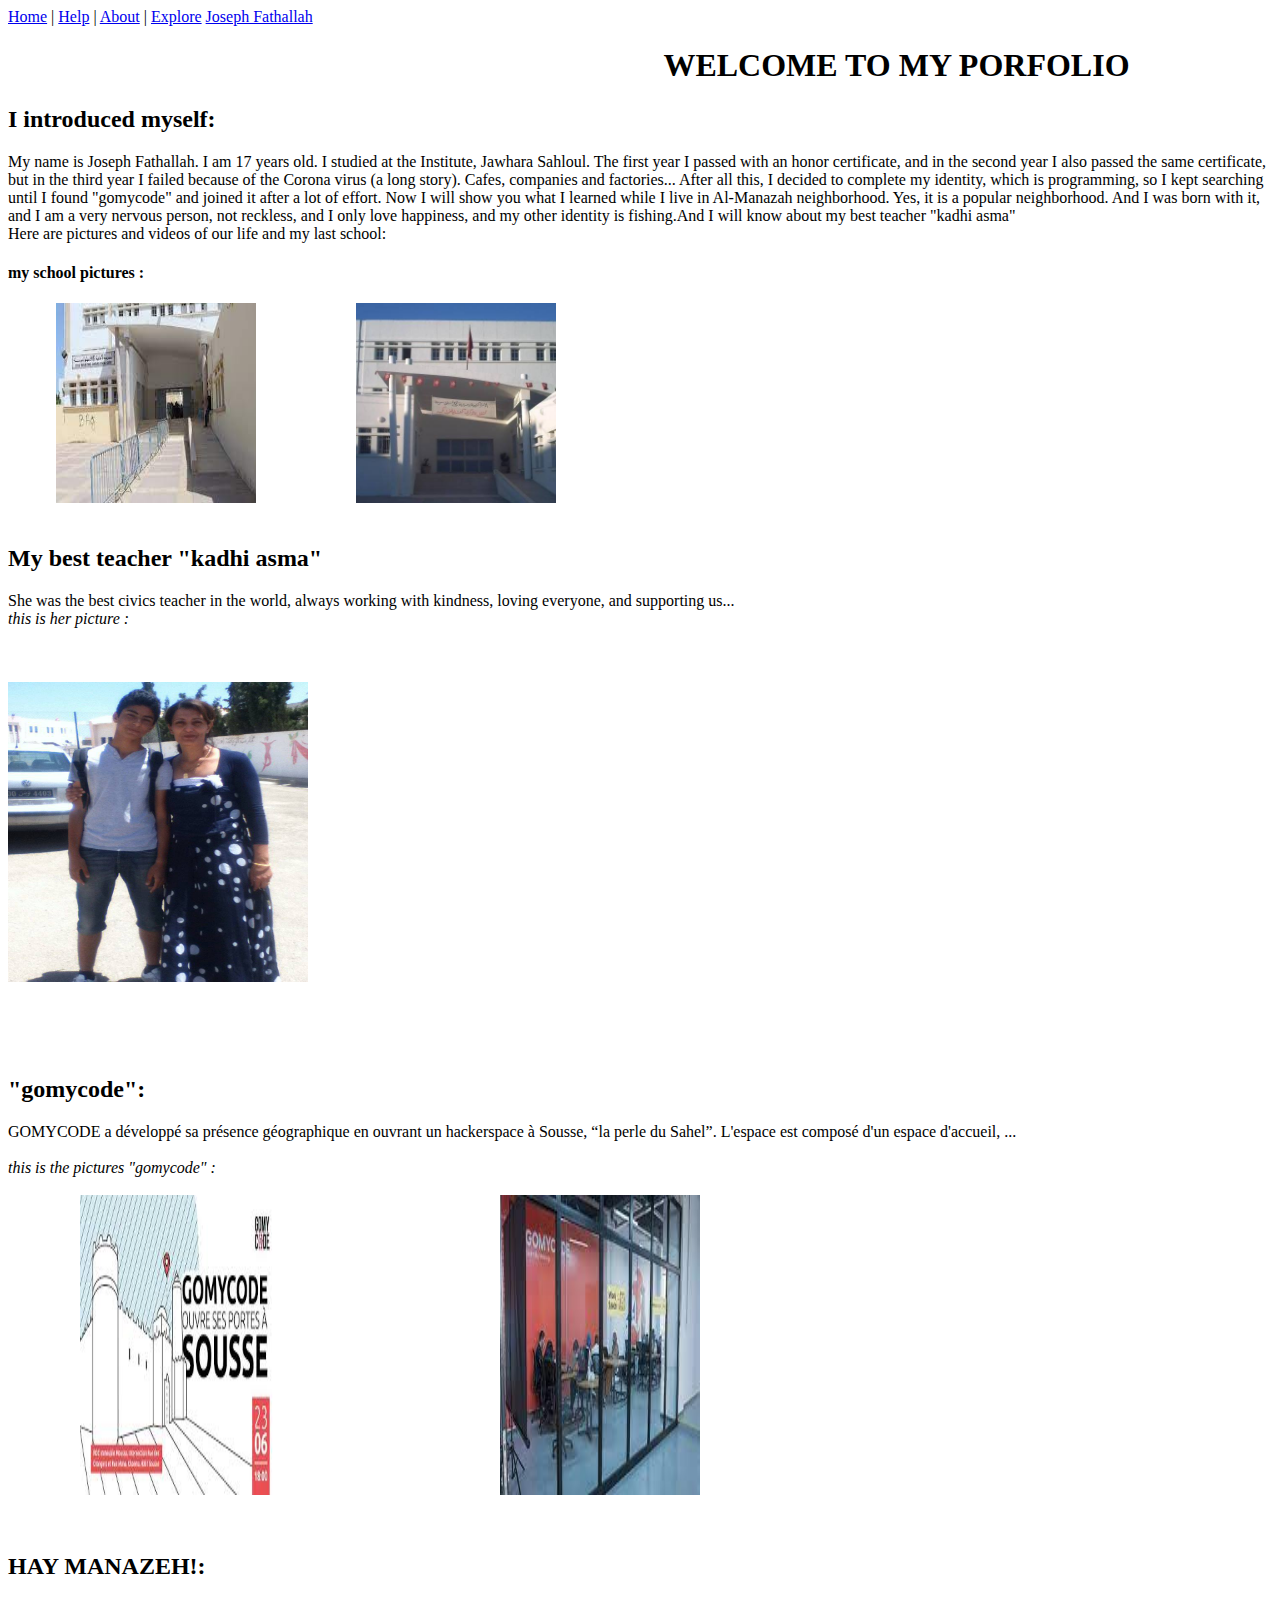
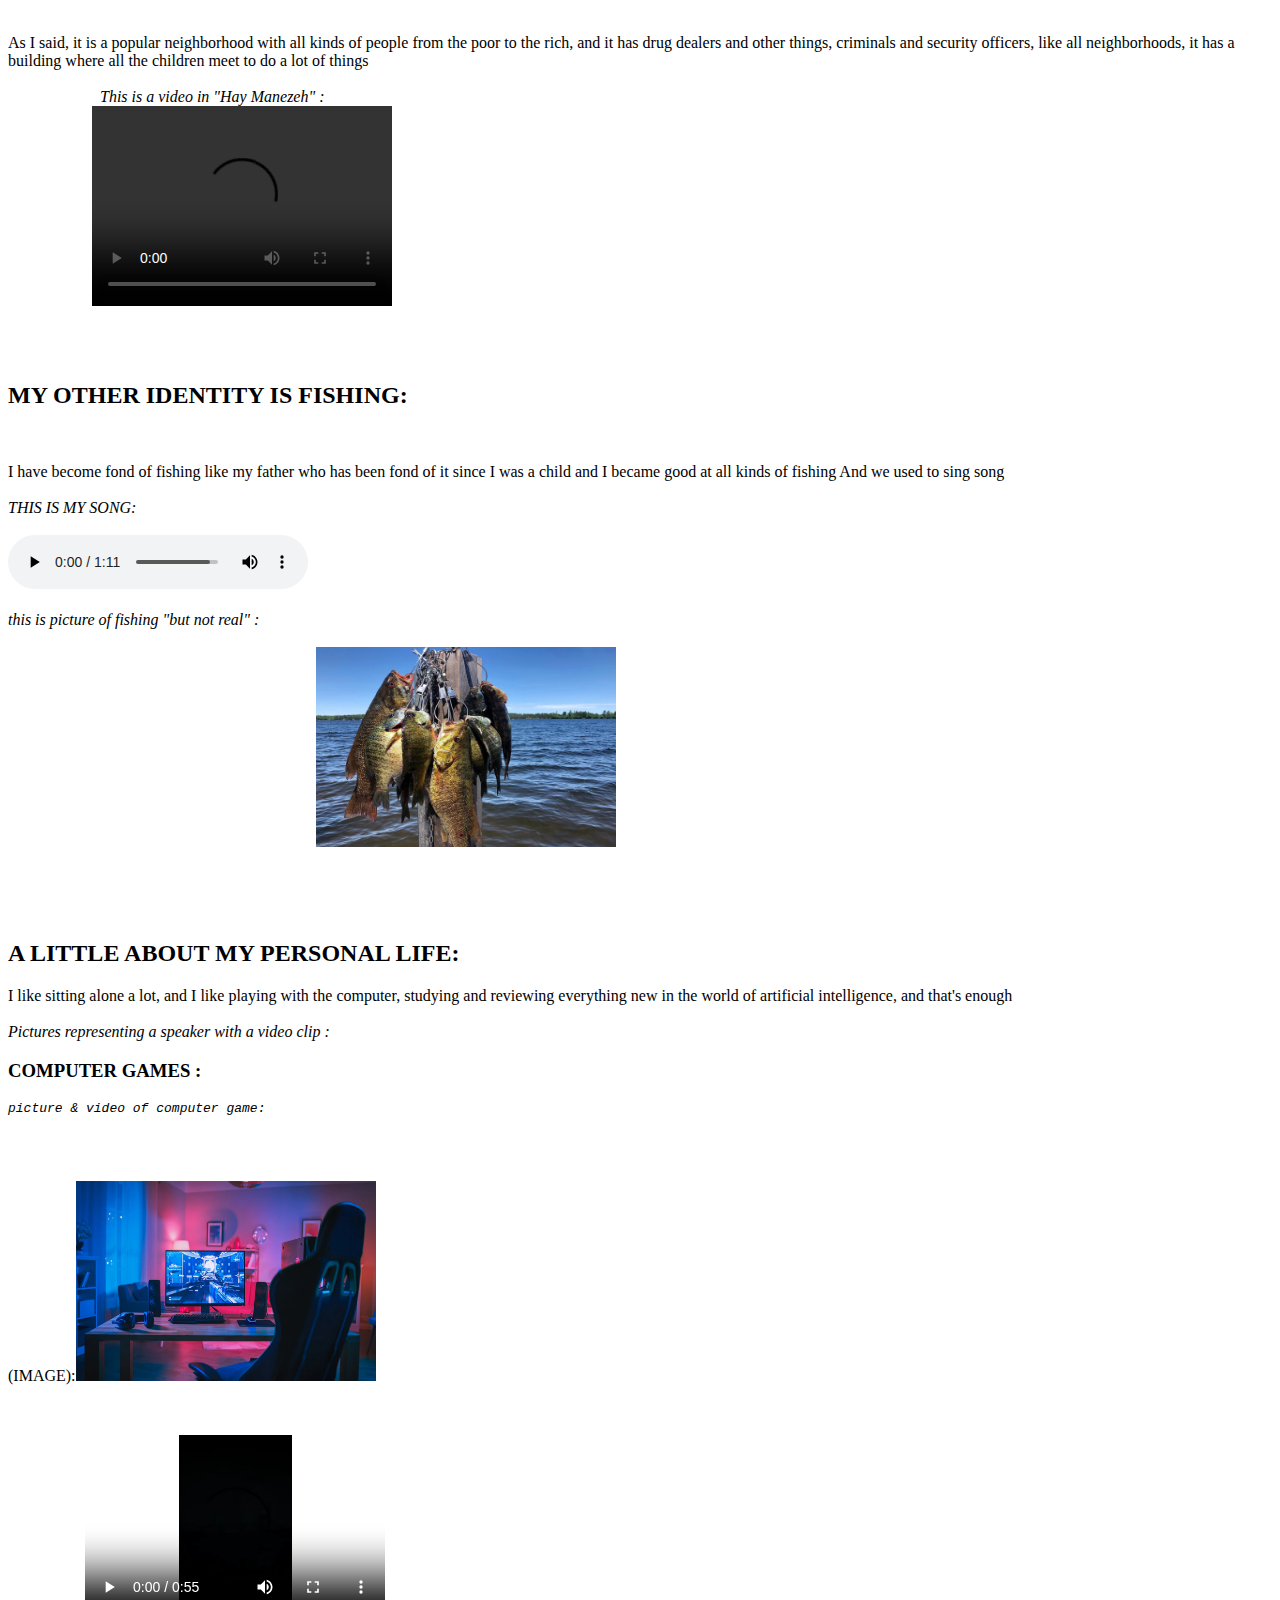
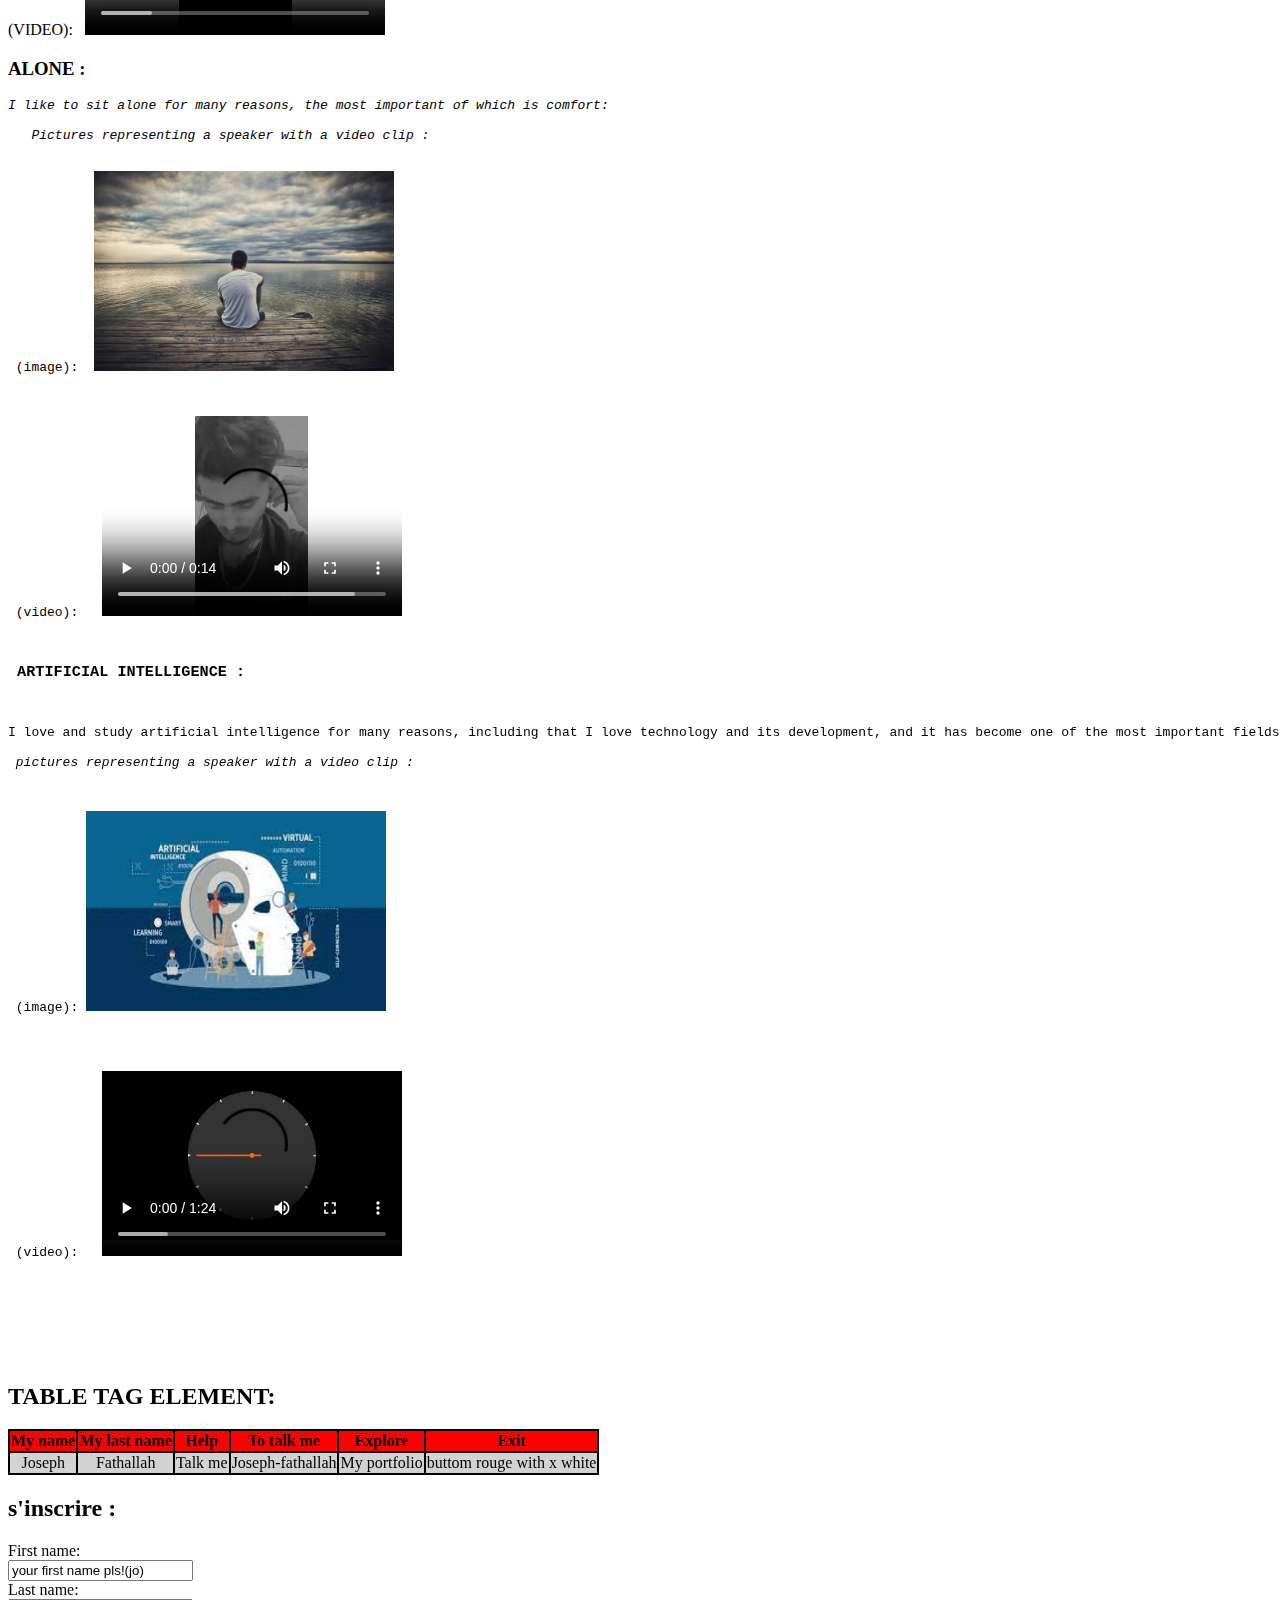
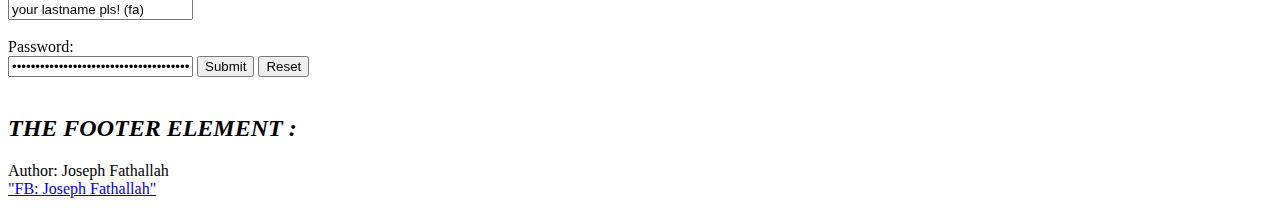
==== index.htm @ 106c4d73 "2" ====
<!DOCTYPE html>



<html lang="en">



<head>
    <meta charset="UTF-8">
    <meta http-equiv="X-UA-Compatible" content="IE=edge">
    <meta name="viewport" content="width=device-width, initial-scale=1.0">
    <title>joseph fathallah</title>
   <meta name="description" content="I have introduced myself, my new school, my place of residence, and a little of my private life, and I will make a porfolio in which I will use my abilities and skills that I learned and searched for...">
    <meta name="keywords" content=" joseph fathallah youssef fathallah jawhra sahloul college porfolio checkpoint all ...."/>

</head>






<body>

<article>

    <nav>
        <a href="/1/">Home</a> |
        <a href="/talk me/">Help</a> |
        <a href="/what/">About</a> |
        <a href="/portfolio/">Explore</a>
        <a href="instagram"> Joseph Fathallah </a>
      </nav>
    </article>


   <article>
   <header>
    <h1> &nbsp;  &nbsp;  &nbsp; &nbsp;  &nbsp;    &nbsp; &nbsp; &nbsp;  &nbsp; &nbsp; &nbsp;  &nbsp; &nbsp; &nbsp;  &nbsp; &nbsp;  &nbsp; &nbsp; &nbsp; &nbsp; &nbsp;  &nbsp; &nbsp;  &nbsp;  &nbsp; &nbsp;  &nbsp;  &nbsp;&nbsp;  &nbsp;  &nbsp;&nbsp;  &nbsp;  &nbsp;&nbsp;  &nbsp;  &nbsp; &nbsp;  &nbsp;  &nbsp;&nbsp;  &nbsp;  &nbsp;  WELCOME TO MY PORFOLIO  </h1>
  </header>
   </article>

  

<article>

    <h2>I introduced myself:</h2>
    <p>My name is Joseph Fathallah. I am 17 years old. I studied at the Institute, Jawhara Sahloul. The first year I passed with an honor certificate, and in the second year I also passed the same certificate, but in the third year I failed because of the Corona virus (a long story). Cafes, companies and factories... After all this, I decided to complete my identity, which is programming, so I kept searching until I found "gomycode" and joined it after a lot of effort. Now I will show you what I learned while I live in Al-Manazah neighborhood. Yes, it is a popular neighborhood. And I was born with it, and I am a very nervous person, not reckless, and I only love happiness, and my other identity is fishing.And I will know about my best teacher "kadhi asma" <br> 

        Here are pictures and videos of our life and my last school:</p> 
       <h4>my school pictures : </h4>   &nbsp; &nbsp; &nbsp;  &nbsp; &nbsp; &nbsp;   <img src="image/clg.png" alt="clg" width="200" height="200">  &nbsp; &nbsp; &nbsp;  &nbsp; &nbsp; &nbsp; &nbsp; &nbsp; &nbsp;  &nbsp; &nbsp; &nbsp;  <img src="image/clg2.jpg" alt="clg2" width="200" height="200">         
    <br> <br>
    <h2>My best teacher "kadhi asma" </h2>
    <p>She was the best civics teacher in the world, always working with kindness, loving everyone, and supporting us... <br> <i> this is her picture : </i> <br><br><br> <br> <img src="image/asma.jpg" alt="asma" height="300" width="300" ></p>
<br> <br> <br>

</article>

<article>

<h2>"gomycode":</h2>
<p>GOMYCODE a développé sa présence géographique en ouvrant un hackerspace à Sousse, “la perle du Sahel”. L'espace est composé d'un espace d'accueil, ...
 <br> <br> <i>this is the pictures "gomycode" :</i> <br> <br> &nbsp; &nbsp; &nbsp;  &nbsp; &nbsp; &nbsp; &nbsp; &nbsp; &nbsp; <img src="image/gomy.png" alt="gomy" height="300" width="200"> &nbsp; &nbsp; &nbsp; &nbsp; &nbsp; &nbsp; &nbsp; &nbsp; &nbsp; &nbsp; &nbsp; &nbsp; &nbsp; &nbsp; &nbsp; &nbsp; &nbsp; &nbsp; &nbsp; &nbsp; &nbsp; &nbsp; &nbsp; &nbsp; &nbsp; &nbsp; &nbsp;   <img src="image/gomy2.jpg" alt="gomy2" width="200" height="300"> </p>
 <br>

</article>

<article>

 <h2>HAY MANAZEH!:</h2>
 <br> 
 <p>As I said, it is a popular neighborhood with all kinds of people from the poor to the rich, and it has drug dealers and other things, criminals and security officers, like all neighborhoods, it has a building where all the children meet to do a lot of things <br> <br> <i> &nbsp; &nbsp; &nbsp; &nbsp; &nbsp; &nbsp; &nbsp; &nbsp; &nbsp;&nbsp; &nbsp; &nbsp; This is a video in "Hay Manezeh" : </i> <br>   &nbsp; &nbsp; &nbsp;&nbsp; &nbsp; &nbsp;&nbsp; &nbsp; &nbsp;&nbsp; &nbsp; &nbsp; <video src="video/hay.mp4" width="300" height="200" controls ></video> </p>
<br><br>
<h2> MY OTHER IDENTITY IS FISHING:</h2> <br>
<p> I have become fond of fishing like my father who has been fond of it since I was a child and I became good at all kinds of fishing And we used to sing song <br> <br> <i>THIS IS MY SONG:</i>  <br> <br> <audio src="audio/onchoda.mp3" controls  ></audio> <br>  <br> <i>this is picture of fishing "but not real" : <br> <br> </i>  &nbsp; &nbsp; &nbsp; &nbsp; &nbsp;&nbsp; &nbsp; &nbsp; &nbsp; &nbsp; &nbsp;&nbsp; &nbsp; &nbsp; &nbsp; &nbsp; &nbsp;&nbsp; &nbsp; &nbsp; &nbsp; &nbsp; &nbsp;&nbsp; &nbsp; &nbsp; &nbsp; &nbsp; &nbsp;&nbsp; &nbsp; &nbsp; &nbsp; &nbsp; &nbsp;&nbsp; &nbsp; &nbsp; &nbsp; &nbsp; &nbsp;&nbsp; <img src="image/fish.png" alt="fish" height="200" width="300">   </p>
<br><br><br>

</article>

<article>

<h2> A LITTLE ABOUT MY PERSONAL LIFE:</h2>
<p> I like sitting alone a lot, and I like playing with the computer, studying and reviewing everything new in the world of artificial intelligence, and that's enough <br> <br> <i>Pictures representing a speaker with a video clip :</i> </p>
<h3> COMPUTER GAMES : </h3>
<pre><i>picture & video of computer game:</i></pre>
<br> <br> <p>(IMAGE):<img src="image/game.jpg" alt="comgam" width="300" height="200"> </p> &nbsp; &nbsp;  <p>(VIDEO): &nbsp; <video src="video/game.mp4" width="300" height="200" controls></video> </p>

</article>

<article>

<h3>ALONE :</h3>
<pre><i>I like to sit alone for many reasons, the most important of which is comfort: <br> <br> </i> <i> Pictures representing a speaker with a video clip : </i>  <br> 
<p> (image):  <img src="image/alone.jpg" alt="alone" width="300" height="200" >  </p> &nbsp;&nbsp; <p> (video): &nbsp; <video src="video/alone.mp4" width="300" height="200" controls ></video> </p>
<h3> ARTIFICIAL INTELLIGENCE :</h3>
<pre>I love and study artificial intelligence for many reasons, including that I love technology and its development, and it has become one of the most important fields in the future <br> <br> <i>pictures representing a speaker with a video clip :</i></pre>
<p> (image): <img src="image/istin3i.jpg" alt="dhaka2 istin3i" width="300" height="200"> </p> &nbsp;&nbsp; <p> (video): &nbsp; <video src="video/estin3i.mp4" width="300" height="200" controls ></video> </p> <br> <br> <br><br>

</article>


<article>

<h2>TABLE TAG ELEMENT:</h2>
<table bgcolor="black" widht="2100" centre >
    <tr bgcolor="red">
      <th>My name</th>
      <th> My last name</th>
      <th> Help</th>
      <th>To talk me</th>
      <th>Explore</th>
      <th>Exit</th>
    </tr>
    <tr bgcolor="lightgrey" align="center" widgr="2100"  >
    <td>Joseph</td>
    <td>Fathallah</td>
    <td>Talk me </td>
    <td>Joseph-fathallah</td>
    <td>My portfolio </td>
    <td> buttom rouge with x white </td>
</tr>
  </table>
</article>

<article>

 <h2>s'inscrire :</h2>
<form action="/action_page.php">
    <label for="fname">First name:</label><br>
    <input type="text" id="fname" name="fname" value="your first name pls!(jo)"><br>
    <label for="lname">Last name:</label><br>
    <input type="text" id="lname" name="lname" value="your lastname pls! (fa)"><br><br>
    <label for="pwd">Password:</label><br>
    <input type="password" id="pwd" name="pwd" value="*************************************************">
    <input type="submit" value="Submit">
    <input type="reset">
  </form>

</article>


​



<article>

<h2><i> THE FOOTER ELEMENT : </i></h2>

</article>


<article>


<footer>
  <p>Author: Joseph Fathallah<br>
   <a href="https://www.facebook.com/profile.php?id=100090650703993" > "FB: Joseph Fathallah"</a>
</footer>

</article>


</body>
</html>
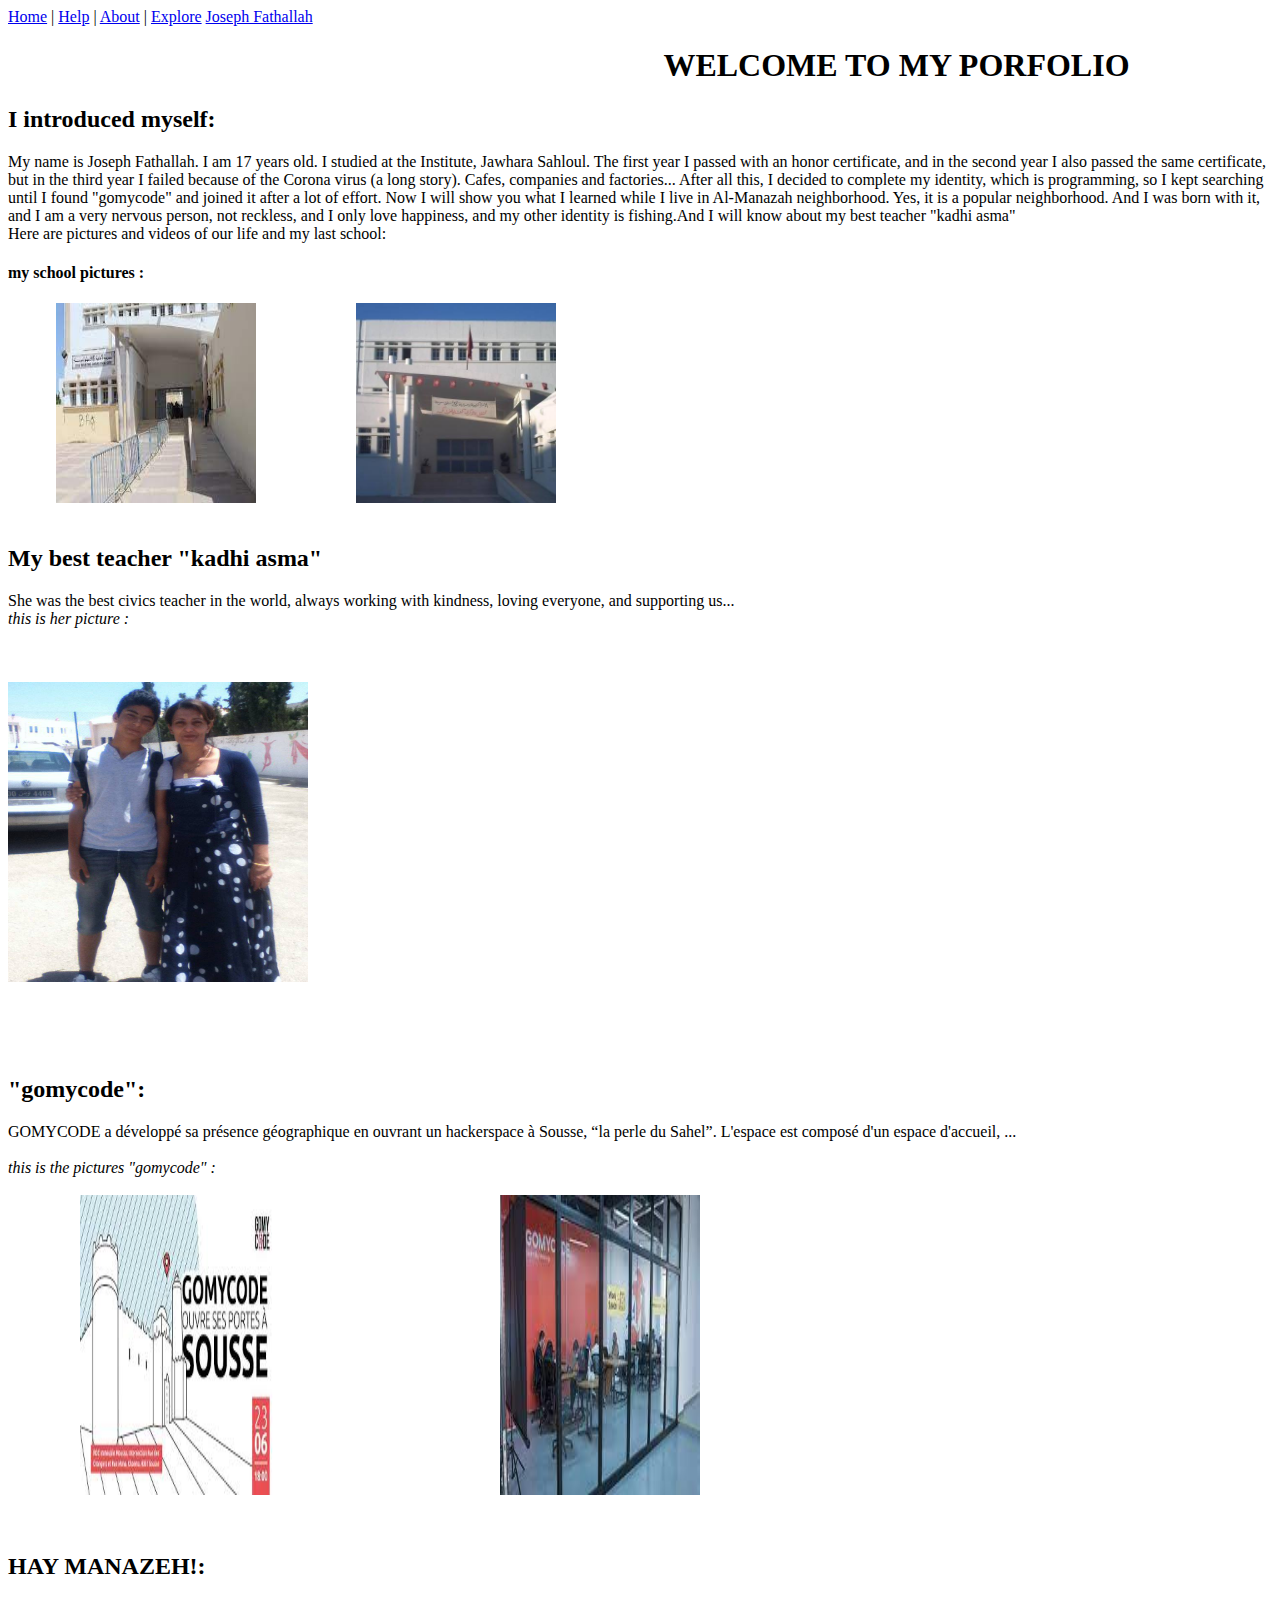
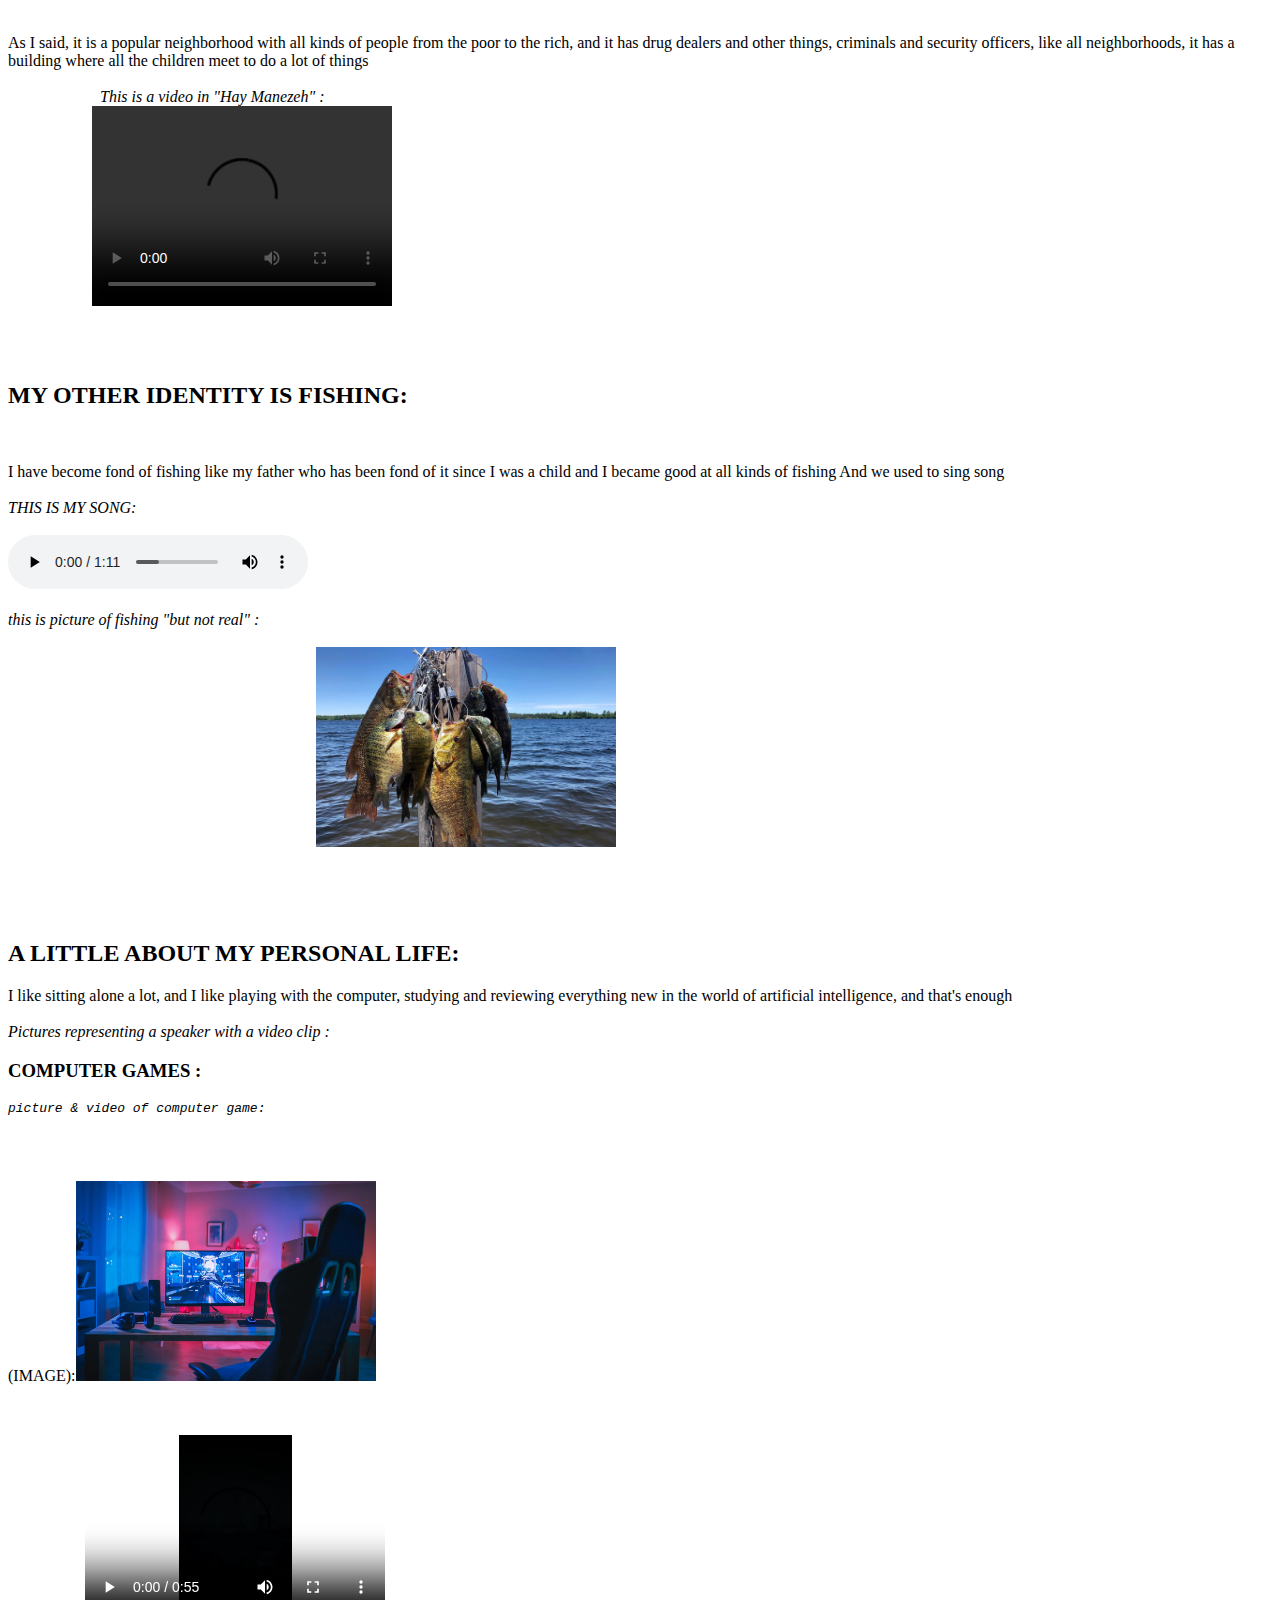
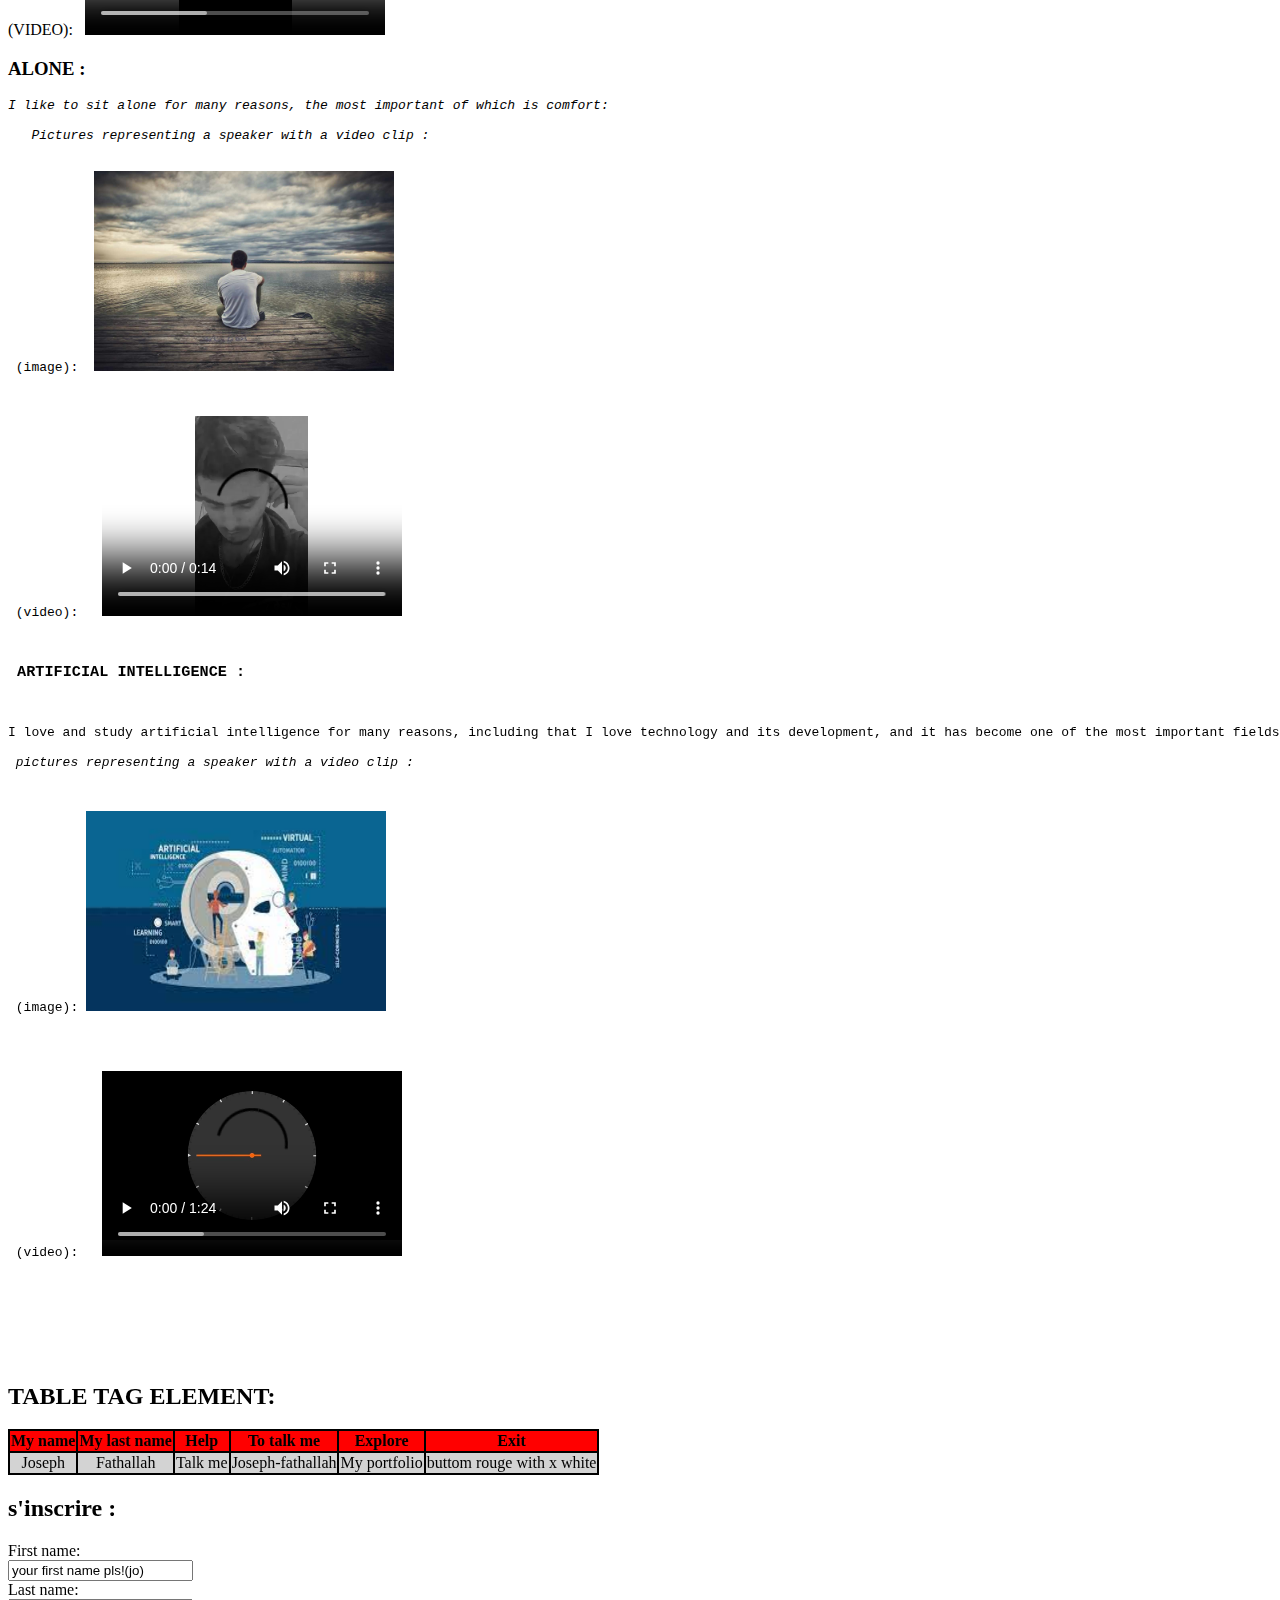
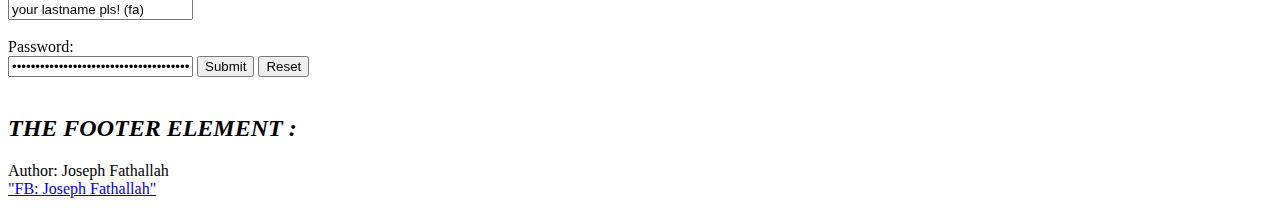
==== commit b09a8792: "tag" ====
--- a/index.htm
+++ b/index.htm
@@ -11,7 +11,7 @@
 <head>
     <meta charset="UTF-8">
     <meta http-equiv="X-UA-Compatible" content="IE=edge">
-    <meta name="viewport" content="width=device-width, initial-scale=1.0">
+    <meta name="viewport" content="width=device-width, initial-scale=1.0"/>
     <title>joseph fathallah</title>
    <meta name="description" content="I have introduced myself, my new school, my place of residence, and a little of my private life, and I will make a porfolio in which I will use my abilities and skills that I learned and searched for...">
     <meta name="keywords" content=" joseph fathallah youssef fathallah jawhra sahloul college porfolio checkpoint all ...."/>
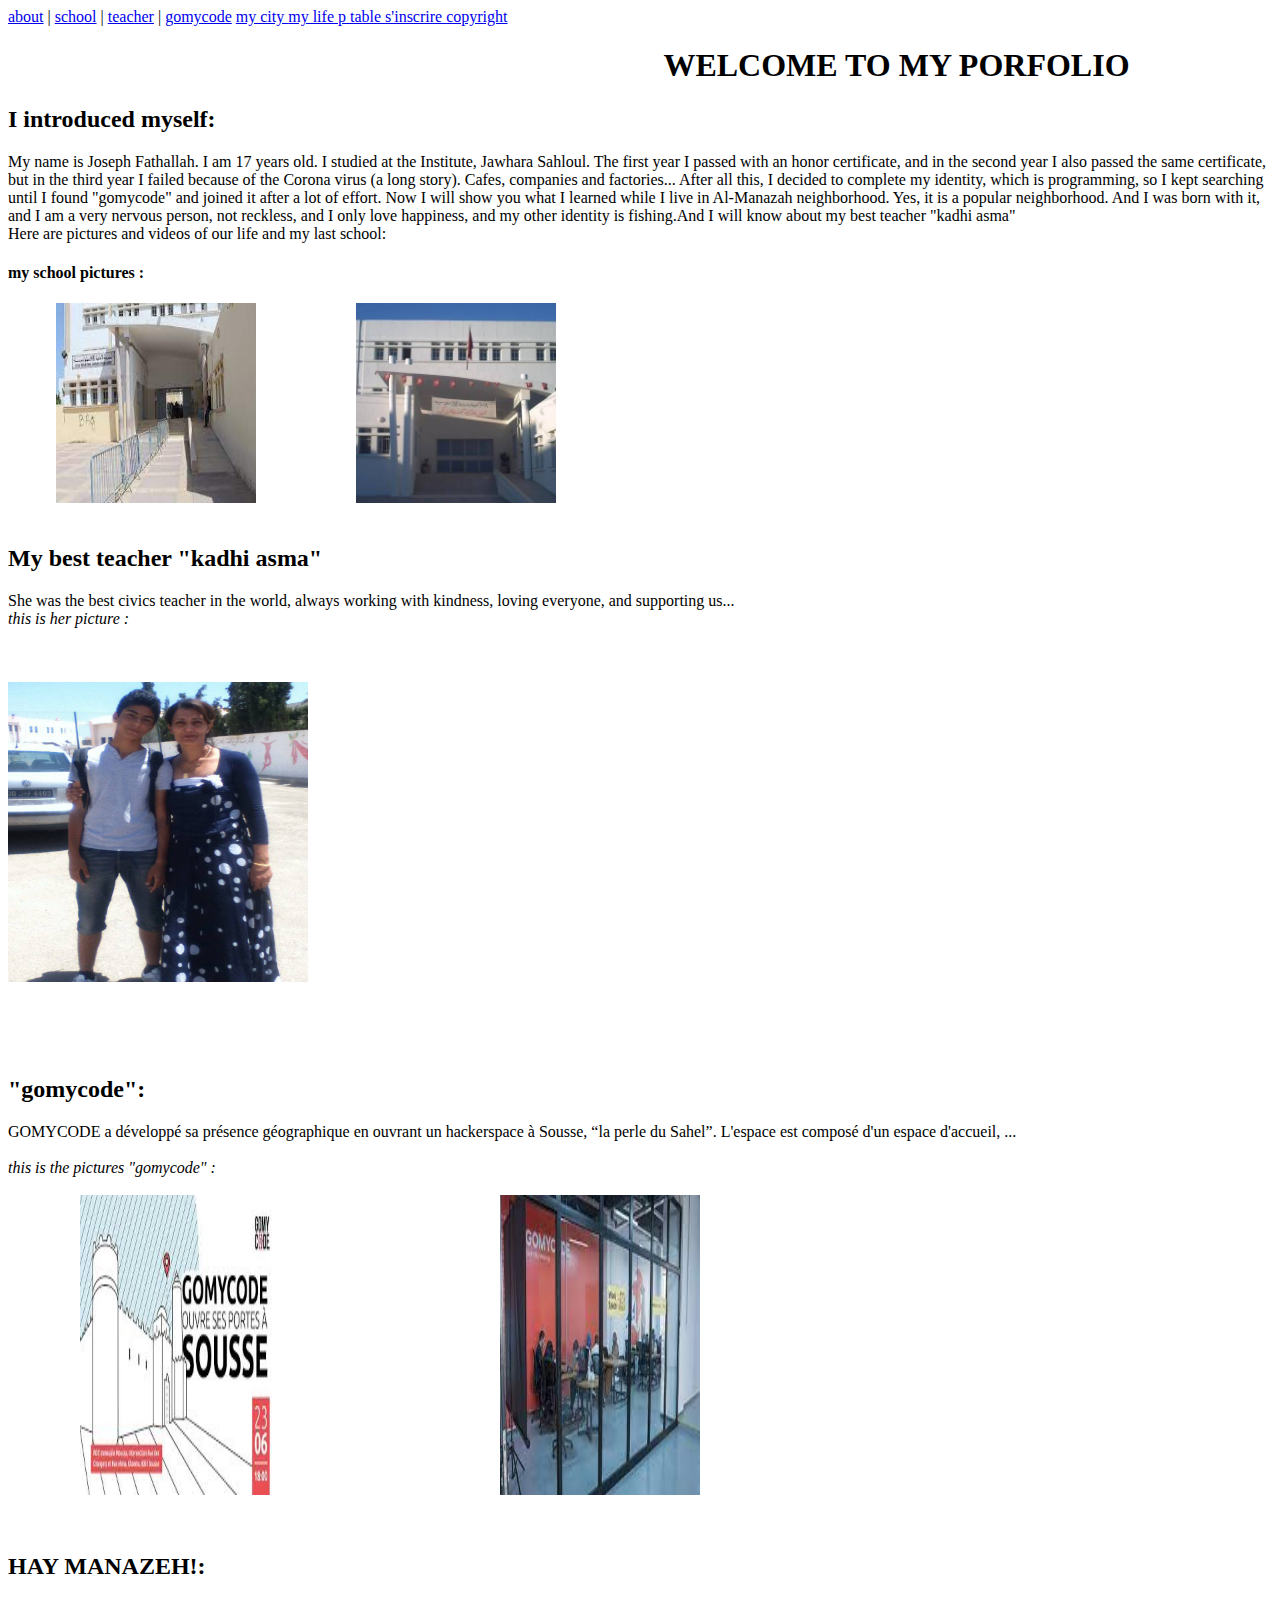
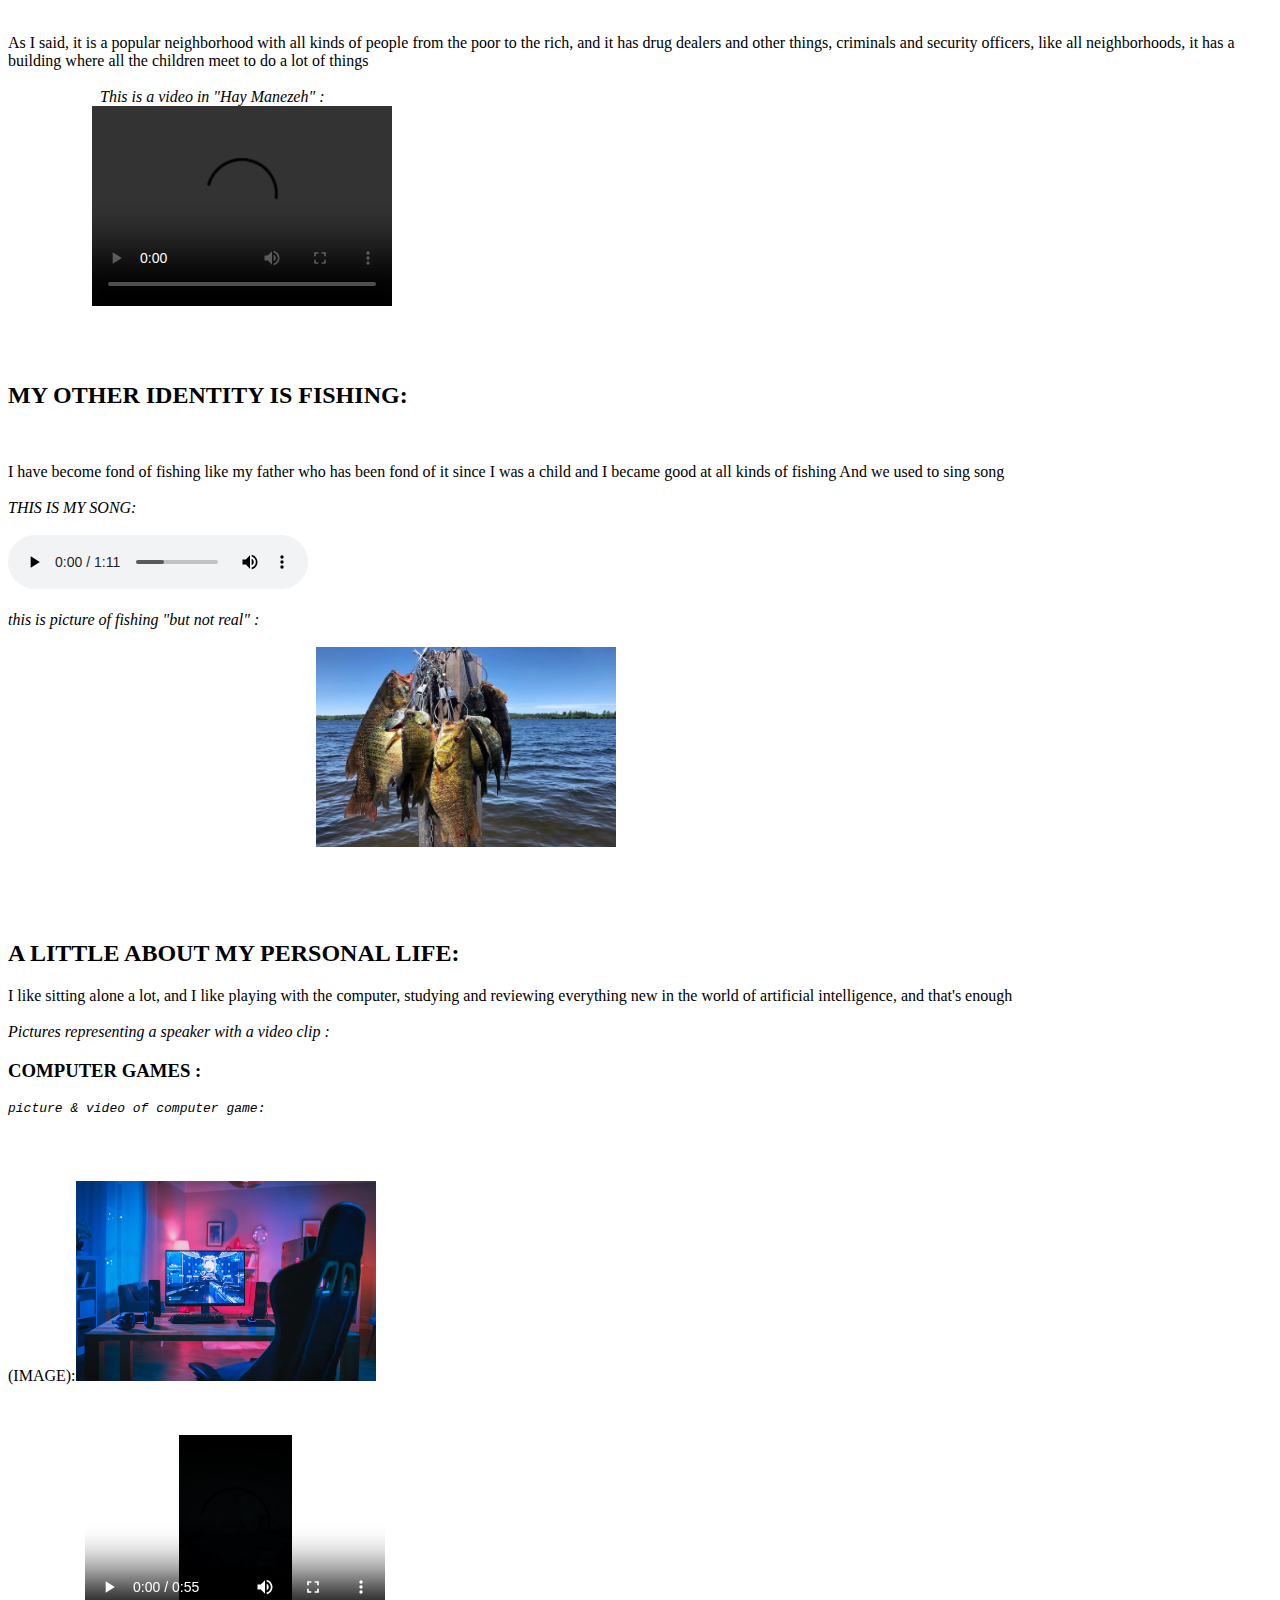
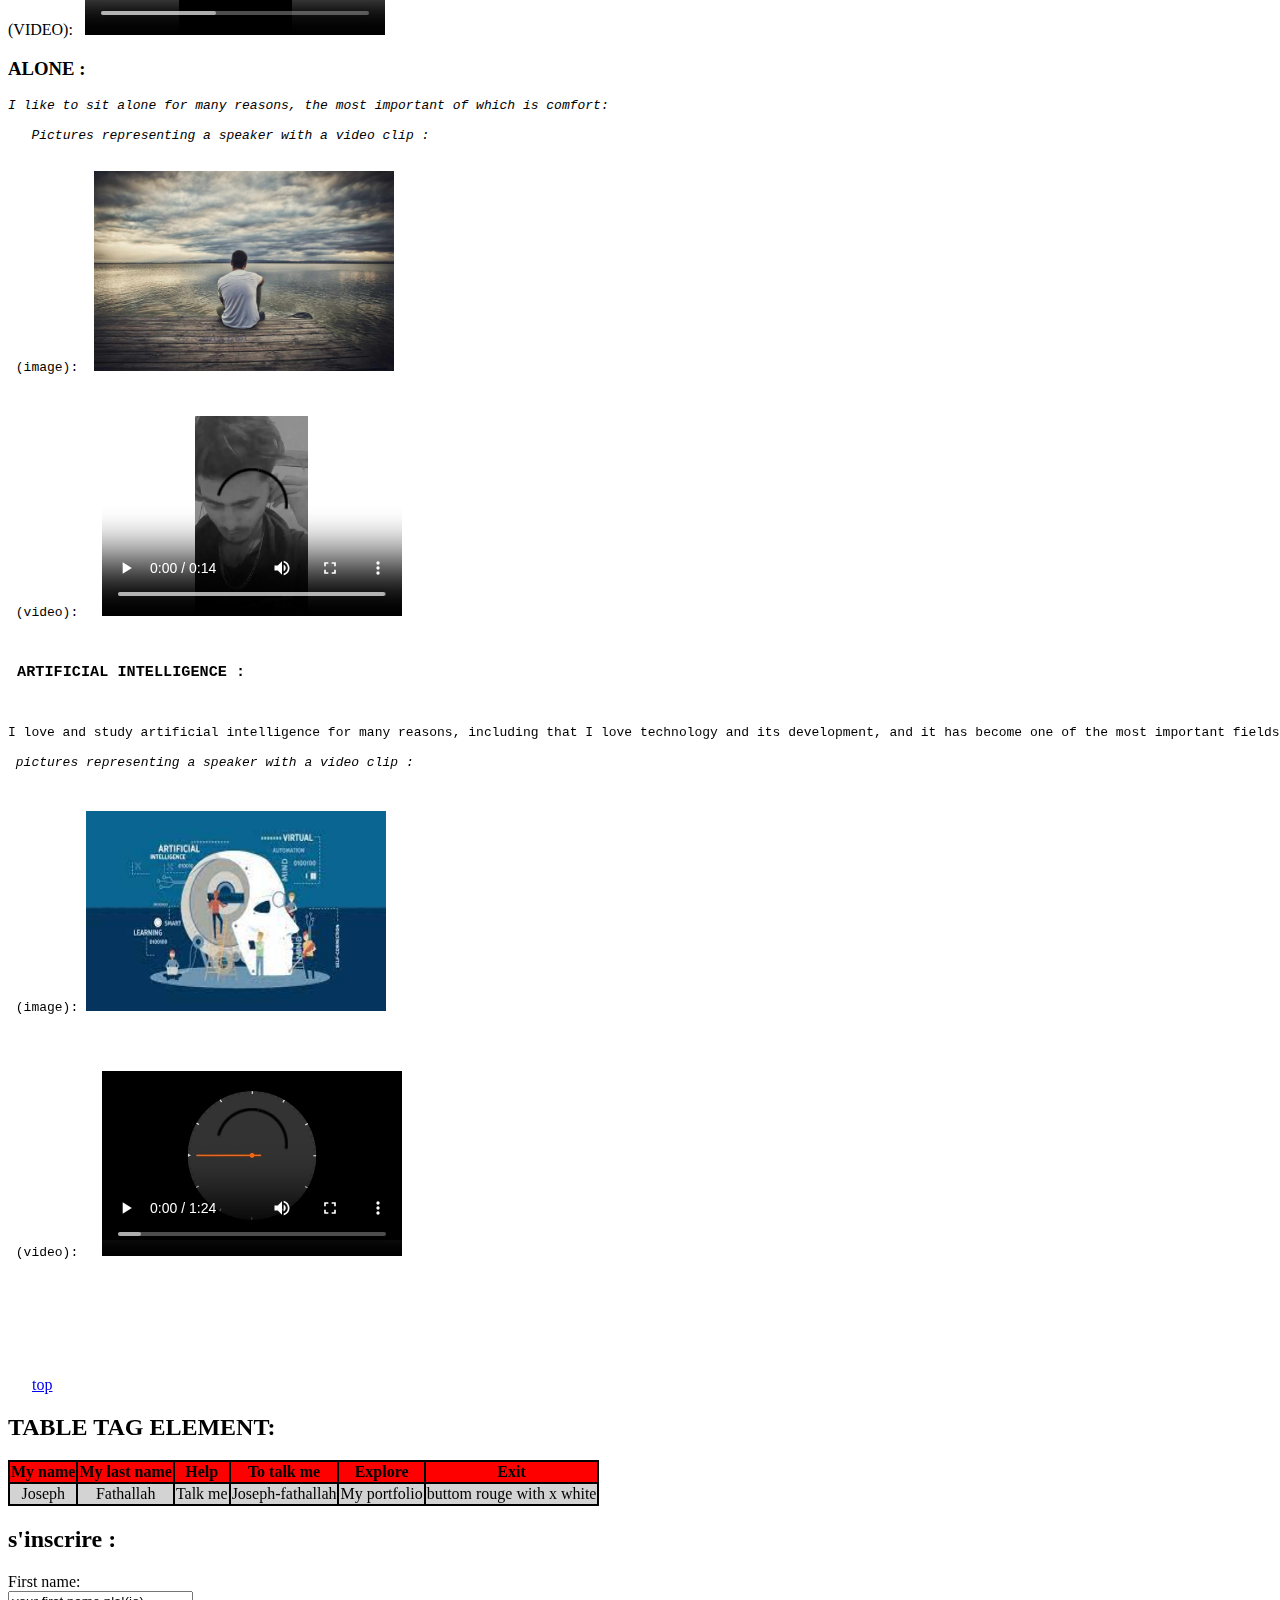
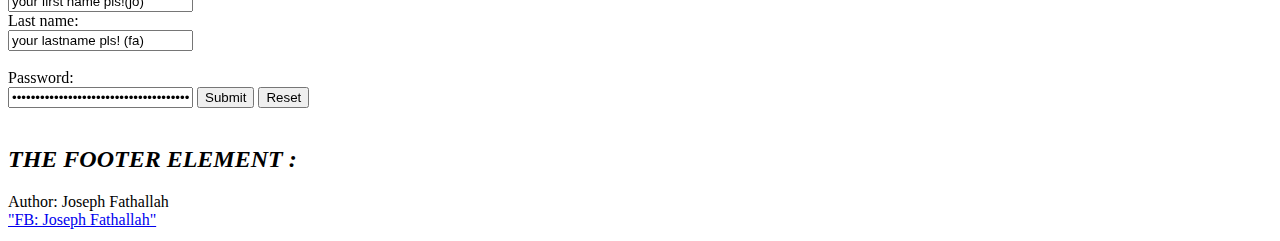
==== commit 3dda87b5: "after all" ====
--- a/index.htm
+++ b/index.htm
@@ -1,12 +1,12 @@
 
-
+<!--htmldoc-->
 <!DOCTYPE html>
 
 
 
 <html lang="en">
 
-
+<!--head-->
 
 <head>
     <meta charset="UTF-8">
@@ -20,56 +20,68 @@
 
 
 
-
+<!--body-->
 
 
 <body>
 
+  <a name="accueil"></a>
+
 <article>
+                <!--nav-->
+    <nav>
+        <a href="#myself">about</a> |
+        <a href="#myschool">school</a> |
+        <a href="#myteacher">teacher</a> |
+        <a href="#GOMYCODE">gomycode</a>
+        <a href="#hay manezeh"> my city </a>
+        <a href="#personal life"> my life p </a>
+        <a href="#table"> table </a>
+        <a href="#tasjil"> s'inscrire </a>
+        <a href="#footer">copyright</a>
 
-    <nav>
-        <a href="/1/">Home</a> |
-        <a href="/talk me/">Help</a> |
-        <a href="/what/">About</a> |
-        <a href="/portfolio/">Explore</a>
-        <a href="instagram"> Joseph Fathallah </a>
       </nav>
     </article>
 
 
    <article>
+    <!--header-->
    <header>
     <h1> &nbsp;  &nbsp;  &nbsp; &nbsp;  &nbsp;    &nbsp; &nbsp; &nbsp;  &nbsp; &nbsp; &nbsp;  &nbsp; &nbsp; &nbsp;  &nbsp; &nbsp;  &nbsp; &nbsp; &nbsp; &nbsp; &nbsp;  &nbsp; &nbsp;  &nbsp;  &nbsp; &nbsp;  &nbsp;  &nbsp;&nbsp;  &nbsp;  &nbsp;&nbsp;  &nbsp;  &nbsp;&nbsp;  &nbsp;  &nbsp; &nbsp;  &nbsp;  &nbsp;&nbsp;  &nbsp;  &nbsp;  WELCOME TO MY PORFOLIO  </h1>
   </header>
    </article>
 
-  
+  <!--about.me-->
 
 <article>
+<a name="myself"></a>
 
     <h2>I introduced myself:</h2>
     <p>My name is Joseph Fathallah. I am 17 years old. I studied at the Institute, Jawhara Sahloul. The first year I passed with an honor certificate, and in the second year I also passed the same certificate, but in the third year I failed because of the Corona virus (a long story). Cafes, companies and factories... After all this, I decided to complete my identity, which is programming, so I kept searching until I found "gomycode" and joined it after a lot of effort. Now I will show you what I learned while I live in Al-Manazah neighborhood. Yes, it is a popular neighborhood. And I was born with it, and I am a very nervous person, not reckless, and I only love happiness, and my other identity is fishing.And I will know about my best teacher "kadhi asma" <br> 
 
         Here are pictures and videos of our life and my last school:</p> 
+        <a name="myschool"></a>
        <h4>my school pictures : </h4>   &nbsp; &nbsp; &nbsp;  &nbsp; &nbsp; &nbsp;   <img src="image/clg.png" alt="clg" width="200" height="200">  &nbsp; &nbsp; &nbsp;  &nbsp; &nbsp; &nbsp; &nbsp; &nbsp; &nbsp;  &nbsp; &nbsp; &nbsp;  <img src="image/clg2.jpg" alt="clg2" width="200" height="200">         
     <br> <br>
+    <a name="myteacher"></a>
+    <!--my.teacher-->
     <h2>My best teacher "kadhi asma" </h2>
     <p>She was the best civics teacher in the world, always working with kindness, loving everyone, and supporting us... <br> <i> this is her picture : </i> <br><br><br> <br> <img src="image/asma.jpg" alt="asma" height="300" width="300" ></p>
 <br> <br> <br>
 
 </article>
-
+<!--gomycode.dsc-->
 <article>
-
+  <a name="GOMYCODE"></a>
 <h2>"gomycode":</h2>
 <p>GOMYCODE a développé sa présence géographique en ouvrant un hackerspace à Sousse, “la perle du Sahel”. L'espace est composé d'un espace d'accueil, ...
  <br> <br> <i>this is the pictures "gomycode" :</i> <br> <br> &nbsp; &nbsp; &nbsp;  &nbsp; &nbsp; &nbsp; &nbsp; &nbsp; &nbsp; <img src="image/gomy.png" alt="gomy" height="300" width="200"> &nbsp; &nbsp; &nbsp; &nbsp; &nbsp; &nbsp; &nbsp; &nbsp; &nbsp; &nbsp; &nbsp; &nbsp; &nbsp; &nbsp; &nbsp; &nbsp; &nbsp; &nbsp; &nbsp; &nbsp; &nbsp; &nbsp; &nbsp; &nbsp; &nbsp; &nbsp; &nbsp;   <img src="image/gomy2.jpg" alt="gomy2" width="200" height="300"> </p>
  <br>
 
 </article>
-
+<!--hay.manezeh-->
 <article>
-
+<a name="hay manezeh"></a>
  <h2>HAY MANAZEH!:</h2>
  <br> 
  <p>As I said, it is a popular neighborhood with all kinds of people from the poor to the rich, and it has drug dealers and other things, criminals and security officers, like all neighborhoods, it has a building where all the children meet to do a lot of things <br> <br> <i> &nbsp; &nbsp; &nbsp; &nbsp; &nbsp; &nbsp; &nbsp; &nbsp; &nbsp;&nbsp; &nbsp; &nbsp; This is a video in "Hay Manezeh" : </i> <br>   &nbsp; &nbsp; &nbsp;&nbsp; &nbsp; &nbsp;&nbsp; &nbsp; &nbsp;&nbsp; &nbsp; &nbsp; <video src="video/hay.mp4" width="300" height="200" controls ></video> </p>
@@ -79,9 +91,9 @@
 <br><br><br>
 
 </article>
-
+<!--my.life-->
 <article>
-
+  <a name="personal life"></a>
 <h2> A LITTLE ABOUT MY PERSONAL LIFE:</h2>
 <p> I like sitting alone a lot, and I like playing with the computer, studying and reviewing everything new in the world of artificial intelligence, and that's enough <br> <br> <i>Pictures representing a speaker with a video clip :</i> </p>
 <h3> COMPUTER GAMES : </h3>
@@ -101,9 +113,16 @@
 
 </article>
 
+<!--nav accueil-->
 
+<nav>
+ &nbsp; &nbsp; &nbsp; <a href="#accueil">  top</a> 
+</nav>
+
+
+<!--table-->
 <article>
-
+  <a name="table"></a>
 <h2>TABLE TAG ELEMENT:</h2>
 <table bgcolor="black" widht="2100" centre >
     <tr bgcolor="red">
@@ -125,7 +144,12 @@
   </table>
 </article>
 
+<!--s'inscrire-->
+
+
 <article>
+  
+  <a name="tasjil"></a>
 
  <h2>s'inscrire :</h2>
 <form action="/action_page.php">
@@ -144,7 +168,7 @@
 
 ​
 
-
+<!--footer-->
 
 <article>
 
@@ -155,6 +179,7 @@
 
 <article>
 
+<a name="footer"></a>
 
 <footer>
   <p>Author: Joseph Fathallah<br>
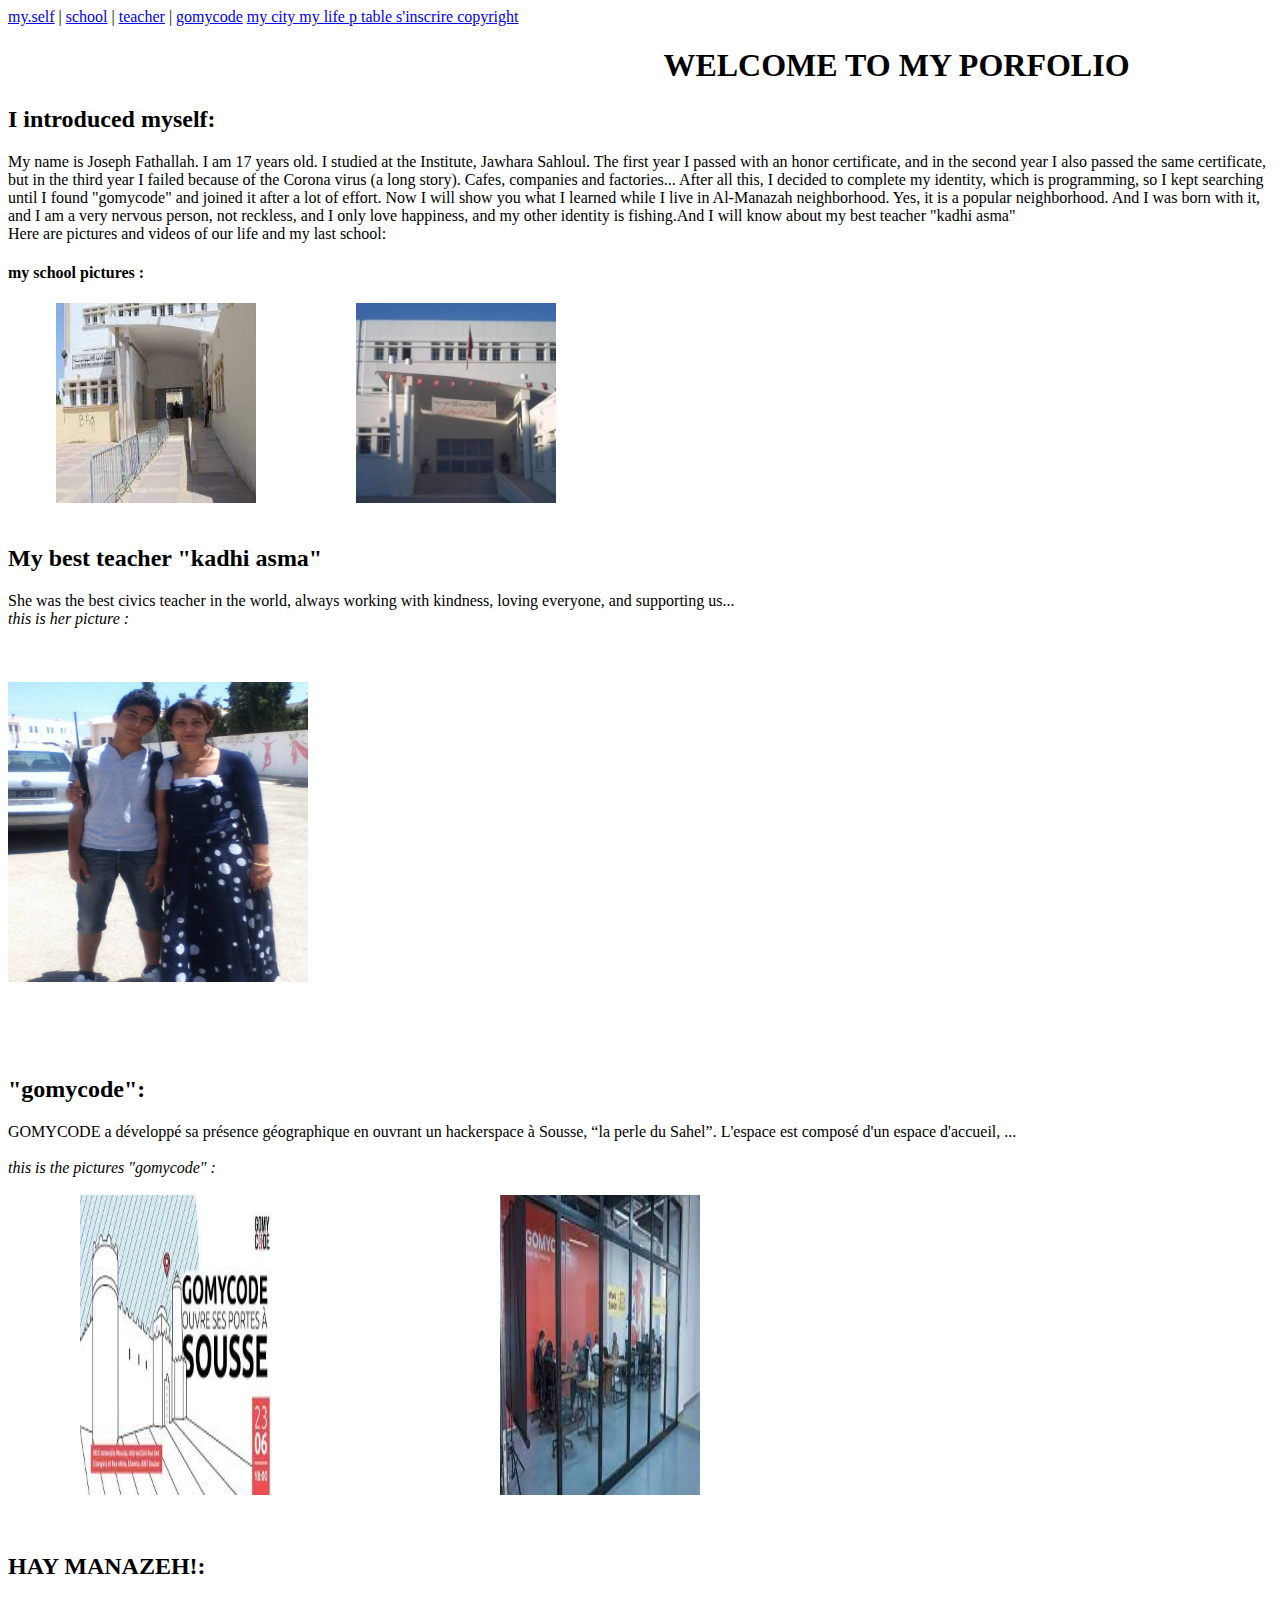
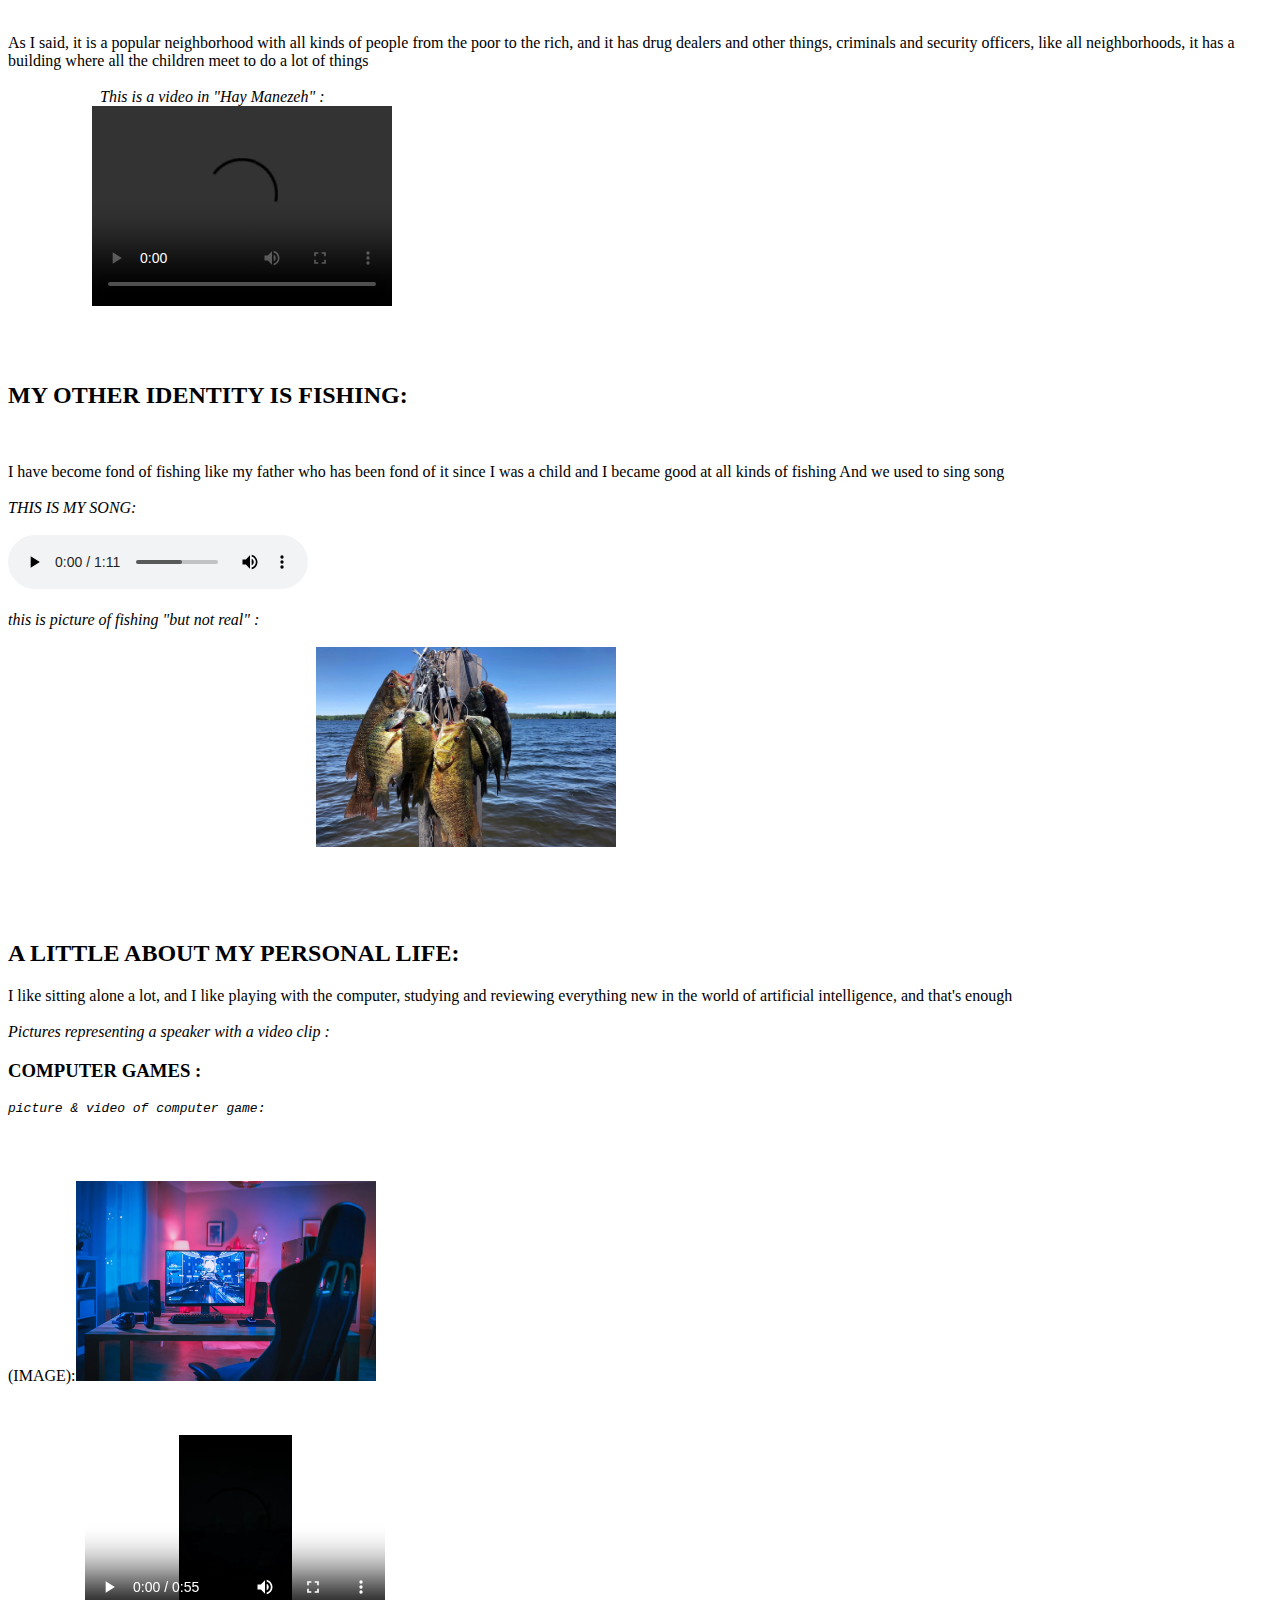
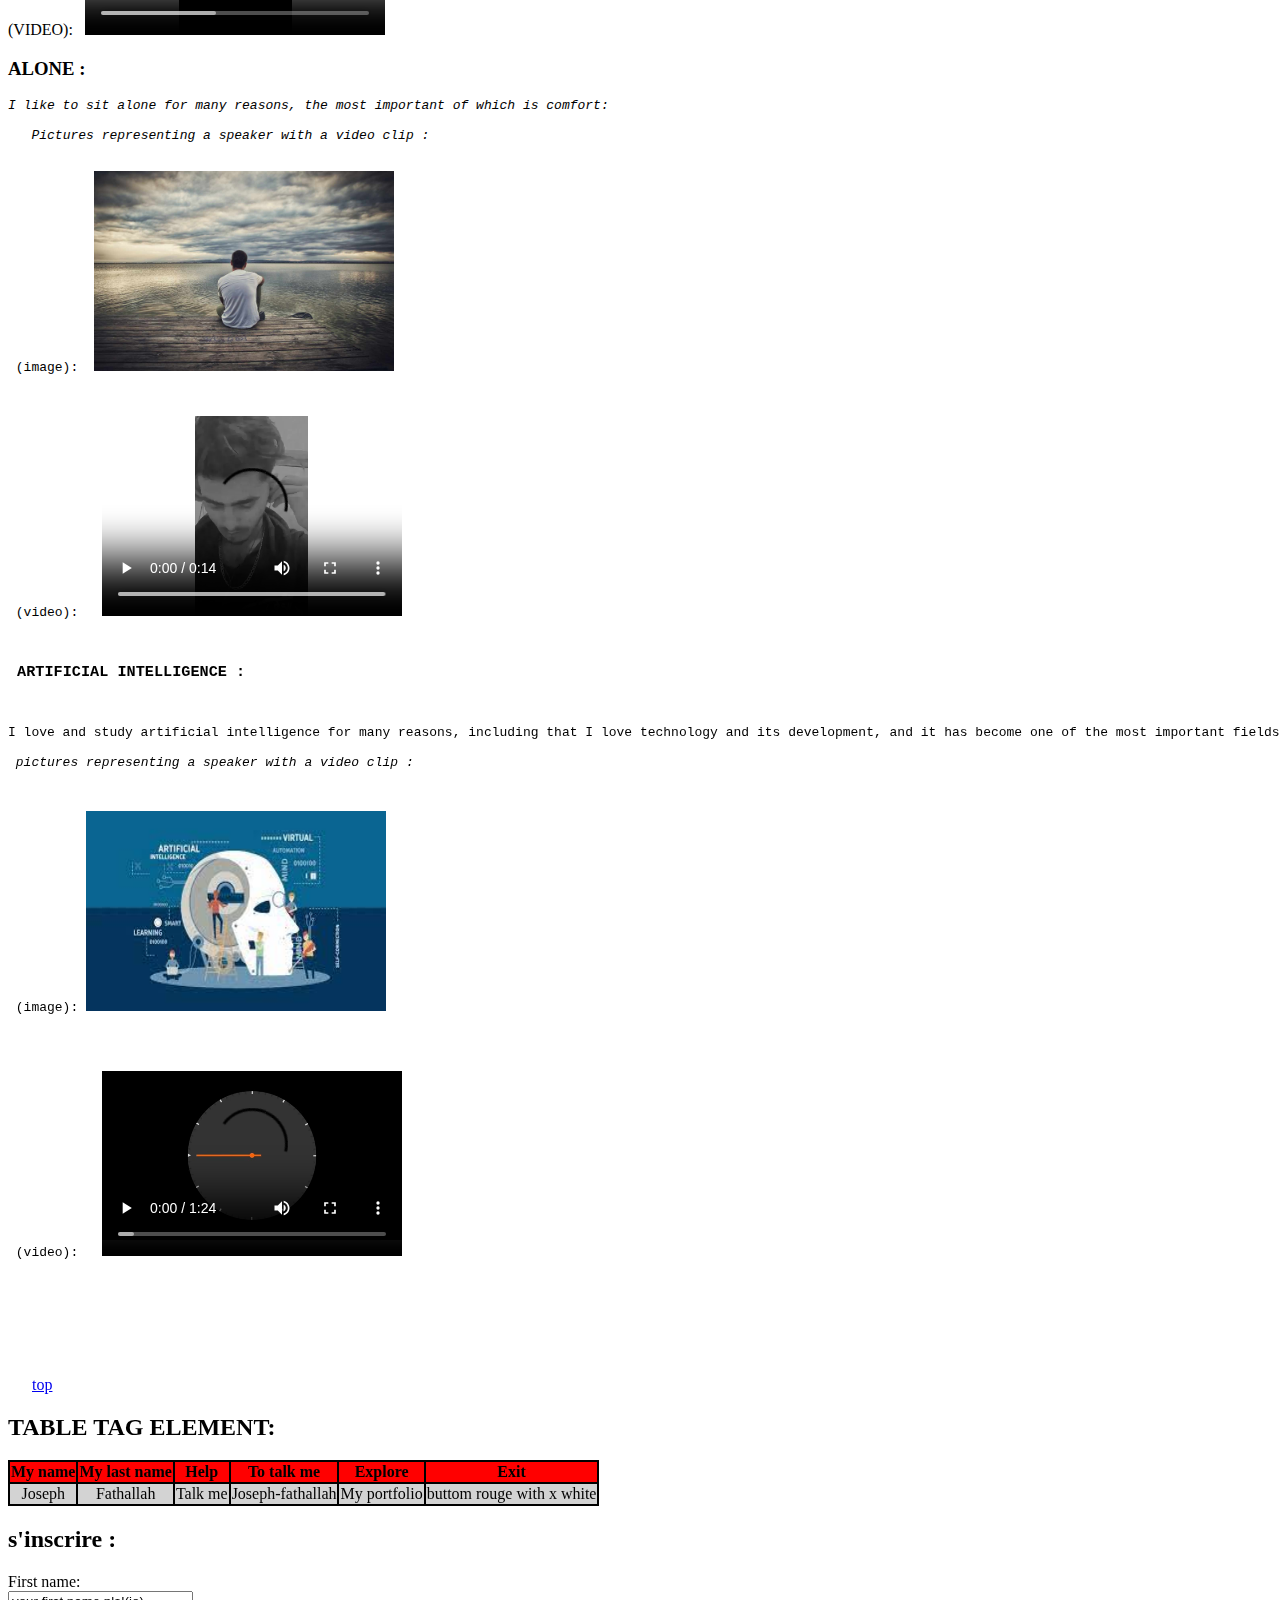
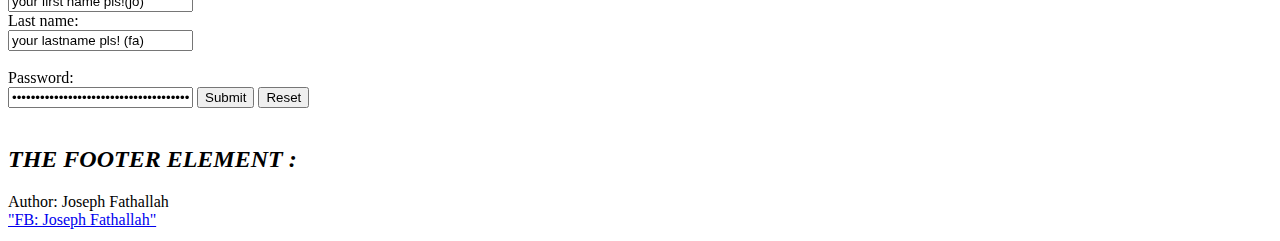
==== commit 39440f62: "navabout = my.self" ====
--- a/index.htm
+++ b/index.htm
@@ -30,7 +30,7 @@
 <article>
                 <!--nav-->
     <nav>
-        <a href="#myself">about</a> |
+        <a href="#myself">my.self</a> |
         <a href="#myschool">school</a> |
         <a href="#myteacher">teacher</a> |
         <a href="#GOMYCODE">gomycode</a>
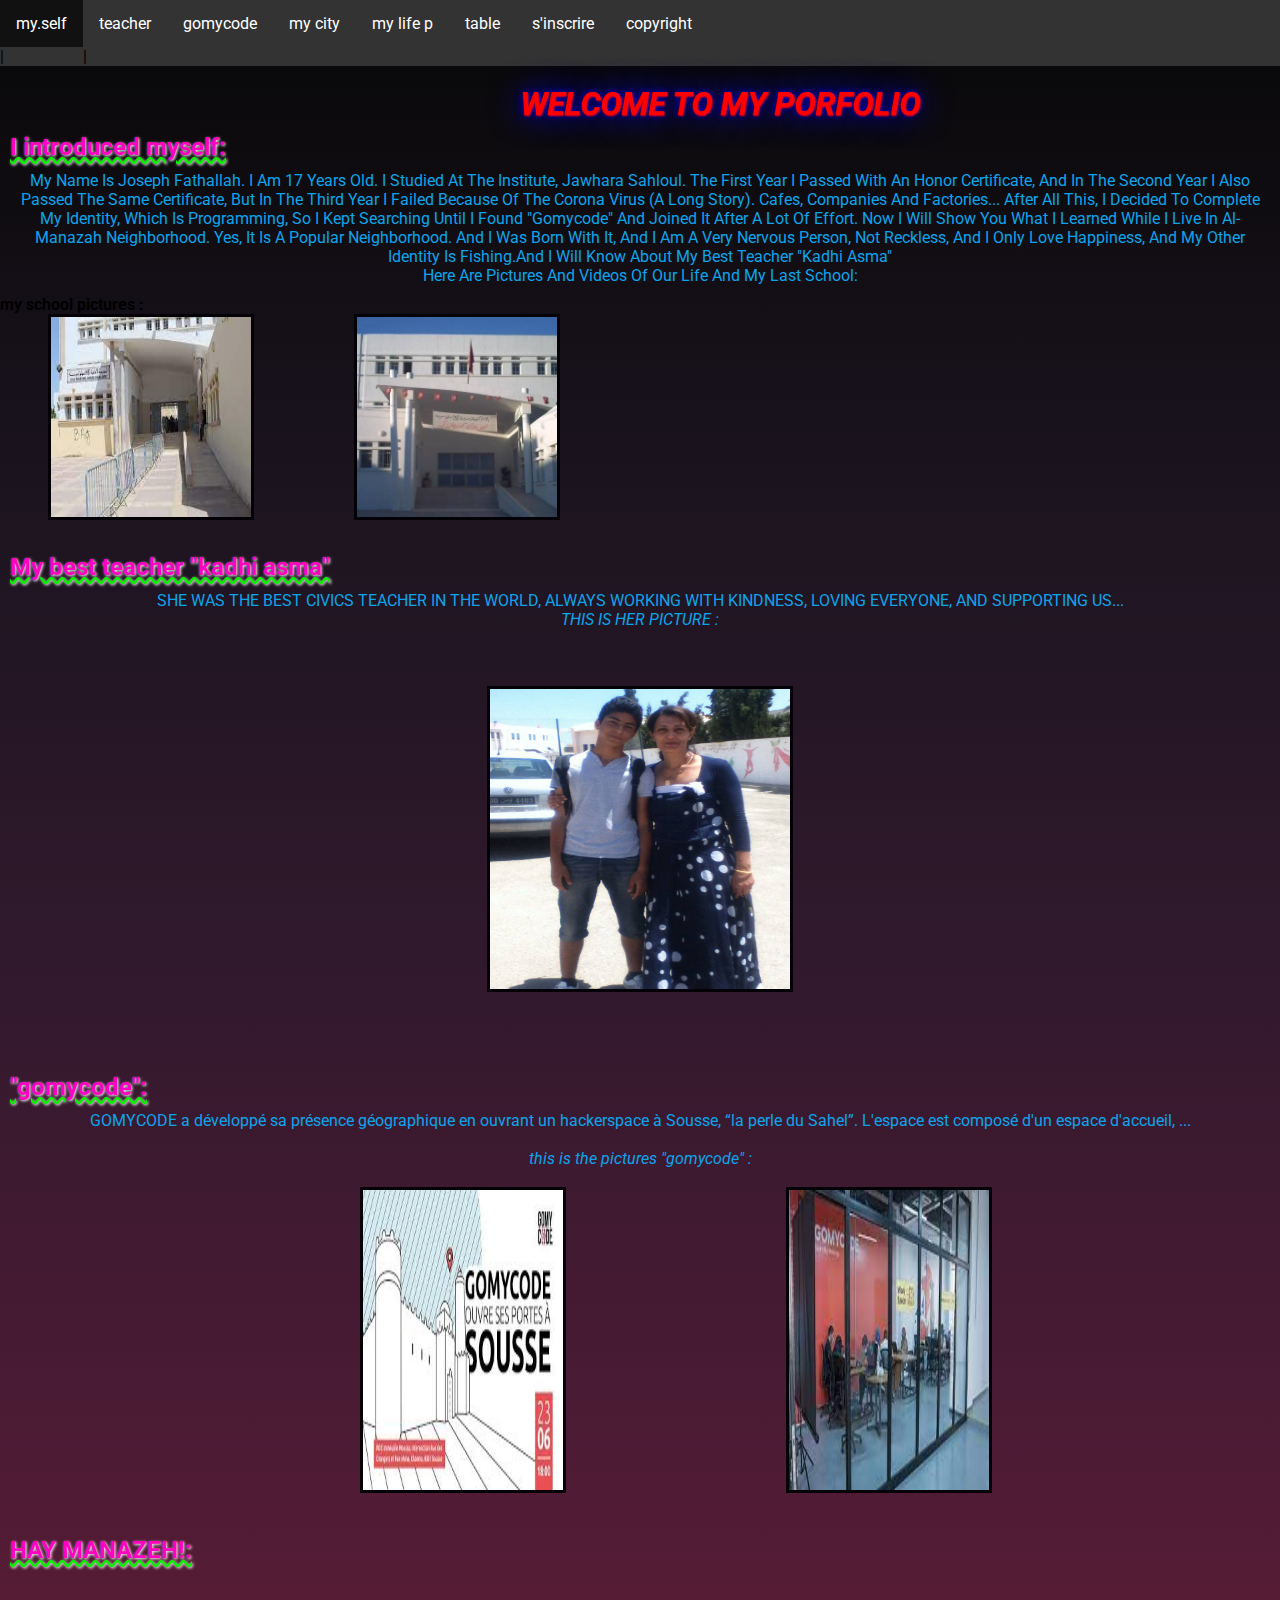
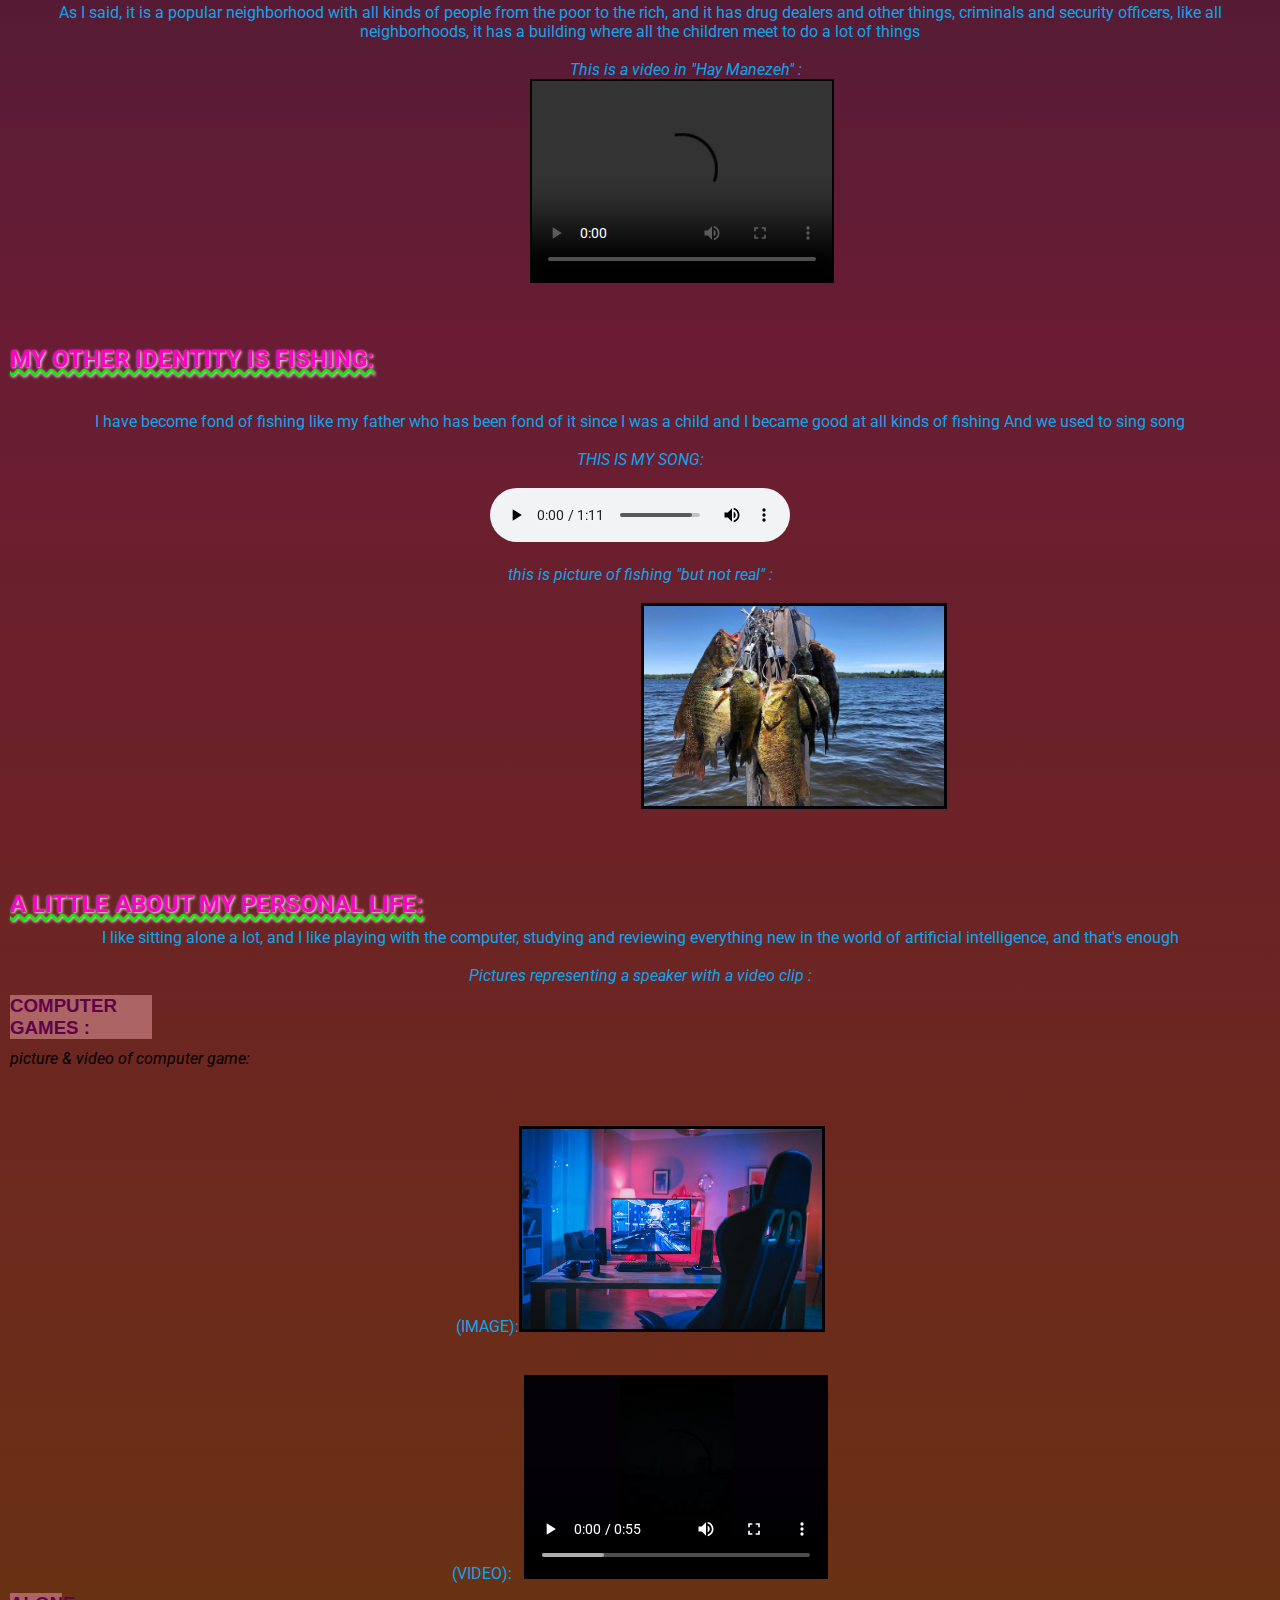
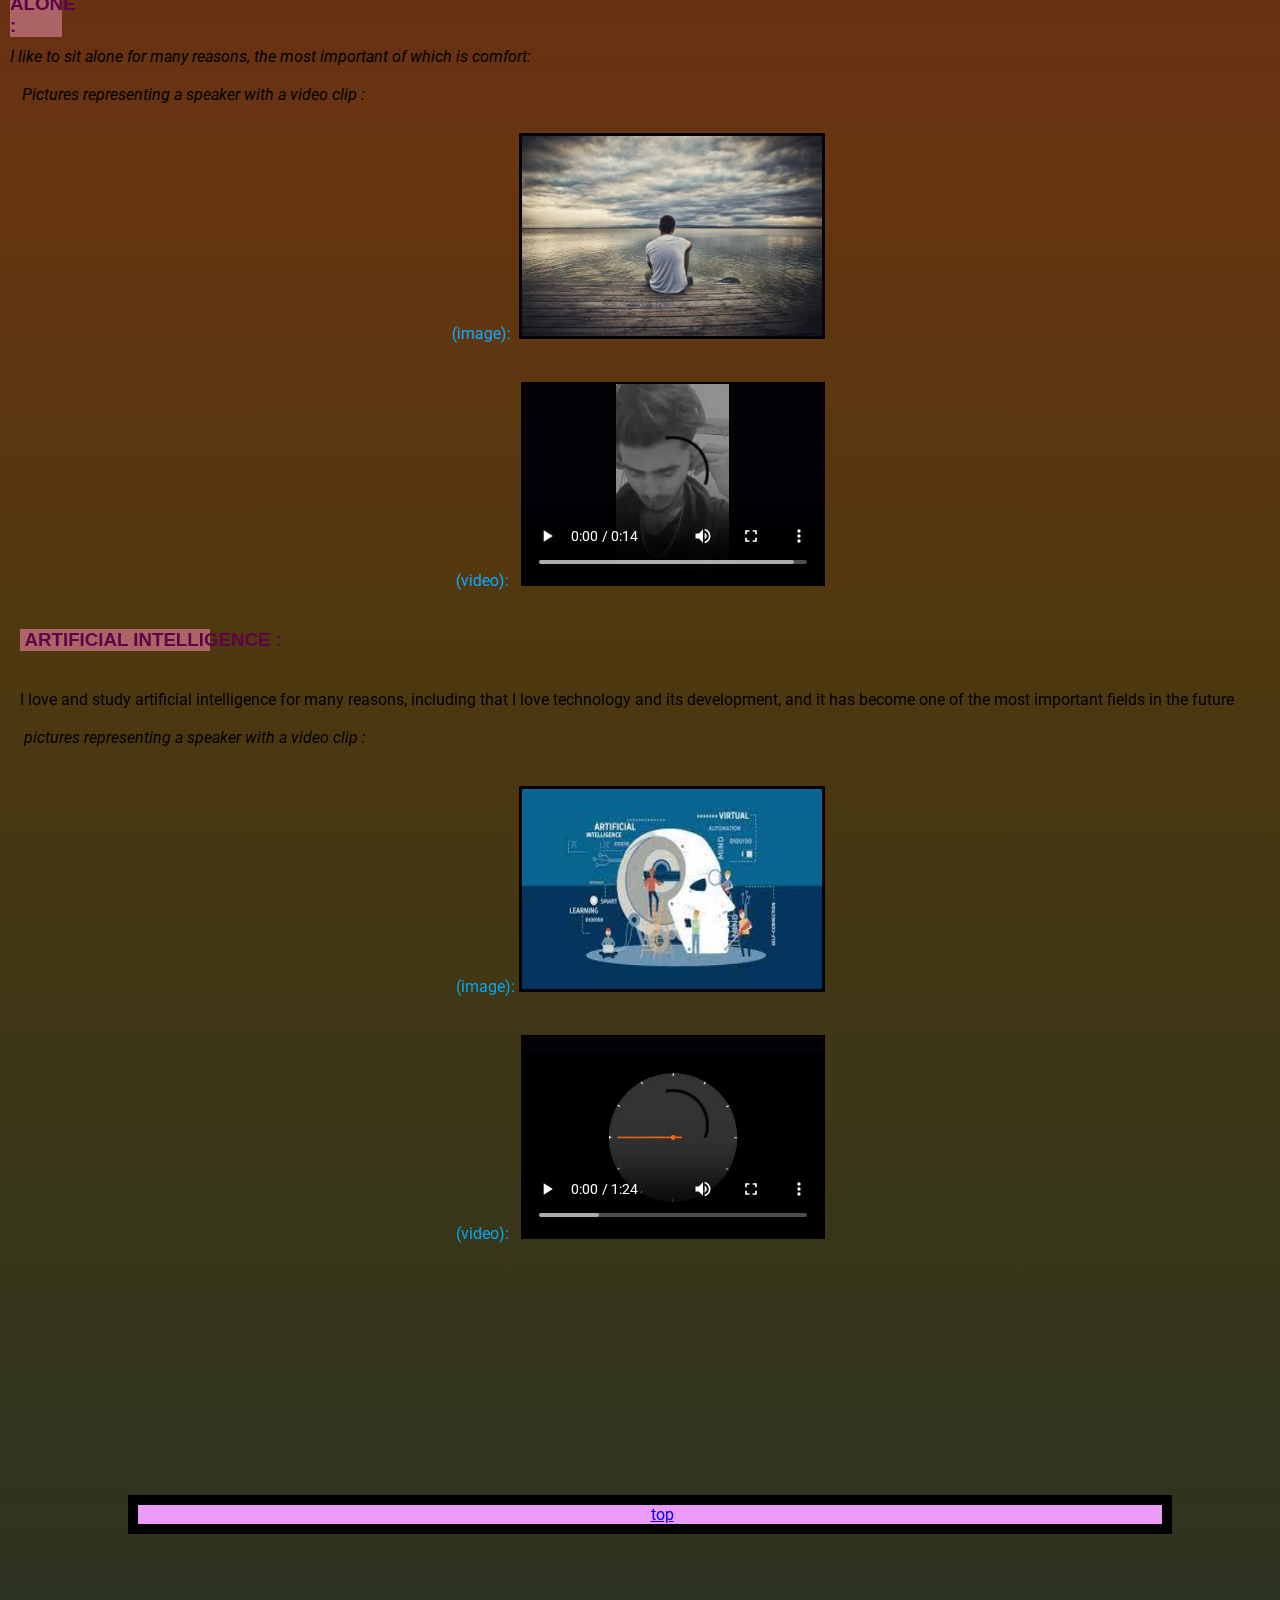
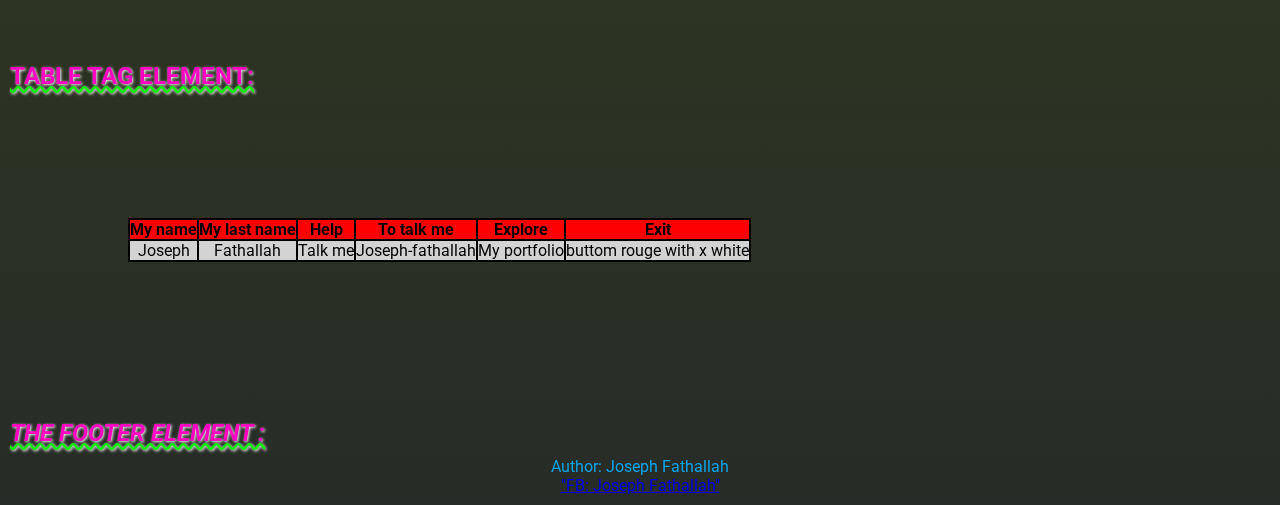
==== commit a1279795: "css" ====
--- a/index.htm
+++ b/index.htm
@@ -15,6 +15,13 @@
     <title>joseph fathallah</title>
    <meta name="description" content="I have introduced myself, my new school, my place of residence, and a little of my private life, and I will make a porfolio in which I will use my abilities and skills that I learned and searched for...">
     <meta name="keywords" content=" joseph fathallah youssef fathallah jawhra sahloul college porfolio checkpoint all ...."/>
+<link rel="stylesheet" href="style.css">
+<link rel="preconnect" href="https://fonts.googleapis.com">
+<link rel="preconnect" href="https://fonts.gstatic.com" crossorigin>
+<link href="https://fonts.googleapis.com/css2?family=Roboto:ital,wght@1,900&display=swap" rel="stylesheet">
+<link rel="preconnect" href="https://fonts.googleapis.com">
+<link rel="preconnect" href="https://fonts.gstatic.com" crossorigin>
+<link href="https://fonts.googleapis.com/css2?family=Pacifico&family=Roboto:ital,wght@1,900&display=swap" rel="stylesheet">
 
 </head>
 
@@ -23,31 +30,30 @@
 <!--body-->
 
 
-<body>
+<body id="body">
 
   <a name="accueil"></a>
 
-<article>
+<artice>
                 <!--nav-->
     <nav>
-        <a href="#myself">my.self</a> |
-        <a href="#myschool">school</a> |
-        <a href="#myteacher">teacher</a> |
-        <a href="#GOMYCODE">gomycode</a>
-        <a href="#hay manezeh"> my city </a>
-        <a href="#personal life"> my life p </a>
-        <a href="#table"> table </a>
-        <a href="#tasjil"> s'inscrire </a>
-        <a href="#footer">copyright</a>
-
+      <ul>
+        <li> <a href="#myself">my.self</a> |</li>
+        <li>  <a href="#myteacher">teacher</a> |</li>
+        <li>  <a href="#GOMYCODE">gomycode</a> </li>
+        <li>  <a href="#hay manezeh"> my city </a> </li>
+        <li>  <a href="#personal life"> my life p </a> </li>
+        <li>  <a href="#table"> table </a> </li>
+        <li> <a href="login.html"> s'inscrire </a> </li>
+        <li>  <a href="#footer">copyright</a> </li>
+      </ul>
       </nav>
-    </article>
+    </artice>
 
 
    <article>
     <!--header-->
-   <header>
-    <h1> &nbsp;  &nbsp;  &nbsp; &nbsp;  &nbsp;    &nbsp; &nbsp; &nbsp;  &nbsp; &nbsp; &nbsp;  &nbsp; &nbsp; &nbsp;  &nbsp; &nbsp;  &nbsp; &nbsp; &nbsp; &nbsp; &nbsp;  &nbsp; &nbsp;  &nbsp;  &nbsp; &nbsp;  &nbsp;  &nbsp;&nbsp;  &nbsp;  &nbsp;&nbsp;  &nbsp;  &nbsp;&nbsp;  &nbsp;  &nbsp; &nbsp;  &nbsp;  &nbsp;&nbsp;  &nbsp;  &nbsp;  WELCOME TO MY PORFOLIO  </h1>
+   <header>&nbsp; <h1> &nbsp;&nbsp; &nbsp;  &nbsp;  &nbsp; &nbsp;  &nbsp;  &nbsp;&nbsp;  &nbsp;  &nbsp;  WELCOME TO MY PORFOLIO  </h1>
   </header>
    </article>
 
@@ -56,8 +62,8 @@
 <article>
 <a name="myself"></a>
 
-    <h2>I introduced myself:</h2>
-    <p>My name is Joseph Fathallah. I am 17 years old. I studied at the Institute, Jawhara Sahloul. The first year I passed with an honor certificate, and in the second year I also passed the same certificate, but in the third year I failed because of the Corona virus (a long story). Cafes, companies and factories... After all this, I decided to complete my identity, which is programming, so I kept searching until I found "gomycode" and joined it after a lot of effort. Now I will show you what I learned while I live in Al-Manazah neighborhood. Yes, it is a popular neighborhood. And I was born with it, and I am a very nervous person, not reckless, and I only love happiness, and my other identity is fishing.And I will know about my best teacher "kadhi asma" <br> 
+    <h2 class="red fancy">I introduced myself:</h2>
+    <p id="p1" >My name is Joseph Fathallah. I am 17 years old. I studied at the Institute, Jawhara Sahloul. The first year I passed with an honor certificate, and in the second year I also passed the same certificate, but in the third year I failed because of the Corona virus (a long story). Cafes, companies and factories... After all this, I decided to complete my identity, which is programming, so I kept searching until I found "gomycode" and joined it after a lot of effort. Now I will show you what I learned while I live in Al-Manazah neighborhood. Yes, it is a popular neighborhood. And I was born with it, and I am a very nervous person, not reckless, and I only love happiness, and my other identity is fishing.And I will know about my best teacher "kadhi asma" <br> 
 
         Here are pictures and videos of our life and my last school:</p> 
         <a name="myschool"></a>
@@ -65,16 +71,16 @@
     <br> <br>
     <a name="myteacher"></a>
     <!--my.teacher-->
-    <h2>My best teacher "kadhi asma" </h2>
-    <p>She was the best civics teacher in the world, always working with kindness, loving everyone, and supporting us... <br> <i> this is her picture : </i> <br><br><br> <br> <img src="image/asma.jpg" alt="asma" height="300" width="300" ></p>
+    <h2 class="red fancy">My best teacher "kadhi asma" </h2>
+    <p id="p2">She was the best civics teacher in the world, always working with kindness, loving everyone, and supporting us... <br> <i> this is her picture : </i> <br><br><br> <br> <img src="image/asma.jpg" alt="asma" height="300" width="300" ></p>
 <br> <br> <br>
 
 </article>
 <!--gomycode.dsc-->
 <article>
   <a name="GOMYCODE"></a>
-<h2>"gomycode":</h2>
-<p>GOMYCODE a développé sa présence géographique en ouvrant un hackerspace à Sousse, “la perle du Sahel”. L'espace est composé d'un espace d'accueil, ...
+<h2 class="red fancy">"gomycode":</h2>
+<p id=" p3">GOMYCODE a développé sa présence géographique en ouvrant un hackerspace à Sousse, “la perle du Sahel”. L'espace est composé d'un espace d'accueil, ...
  <br> <br> <i>this is the pictures "gomycode" :</i> <br> <br> &nbsp; &nbsp; &nbsp;  &nbsp; &nbsp; &nbsp; &nbsp; &nbsp; &nbsp; <img src="image/gomy.png" alt="gomy" height="300" width="200"> &nbsp; &nbsp; &nbsp; &nbsp; &nbsp; &nbsp; &nbsp; &nbsp; &nbsp; &nbsp; &nbsp; &nbsp; &nbsp; &nbsp; &nbsp; &nbsp; &nbsp; &nbsp; &nbsp; &nbsp; &nbsp; &nbsp; &nbsp; &nbsp; &nbsp; &nbsp; &nbsp;   <img src="image/gomy2.jpg" alt="gomy2" width="200" height="300"> </p>
  <br>
 
@@ -82,21 +88,21 @@
 <!--hay.manezeh-->
 <article>
 <a name="hay manezeh"></a>
- <h2>HAY MANAZEH!:</h2>
+ <h2 class="red fancy">HAY MANAZEH!:</h2>
  <br> 
- <p>As I said, it is a popular neighborhood with all kinds of people from the poor to the rich, and it has drug dealers and other things, criminals and security officers, like all neighborhoods, it has a building where all the children meet to do a lot of things <br> <br> <i> &nbsp; &nbsp; &nbsp; &nbsp; &nbsp; &nbsp; &nbsp; &nbsp; &nbsp;&nbsp; &nbsp; &nbsp; This is a video in "Hay Manezeh" : </i> <br>   &nbsp; &nbsp; &nbsp;&nbsp; &nbsp; &nbsp;&nbsp; &nbsp; &nbsp;&nbsp; &nbsp; &nbsp; <video src="video/hay.mp4" width="300" height="200" controls ></video> </p>
+ <p id="p4">As I said, it is a popular neighborhood with all kinds of people from the poor to the rich, and it has drug dealers and other things, criminals and security officers, like all neighborhoods, it has a building where all the children meet to do a lot of things <br> <br> <i> &nbsp; &nbsp; &nbsp; &nbsp; &nbsp; &nbsp; &nbsp; &nbsp; &nbsp;&nbsp; &nbsp; &nbsp; This is a video in "Hay Manezeh" : </i> <br>   &nbsp; &nbsp; &nbsp;&nbsp; &nbsp; &nbsp;&nbsp; &nbsp; &nbsp;&nbsp; &nbsp; &nbsp; <video src="video/hay.mp4" width="300" height="200" controls ></video> </p>
 <br><br>
-<h2> MY OTHER IDENTITY IS FISHING:</h2> <br>
-<p> I have become fond of fishing like my father who has been fond of it since I was a child and I became good at all kinds of fishing And we used to sing song <br> <br> <i>THIS IS MY SONG:</i>  <br> <br> <audio src="audio/onchoda.mp3" controls  ></audio> <br>  <br> <i>this is picture of fishing "but not real" : <br> <br> </i>  &nbsp; &nbsp; &nbsp; &nbsp; &nbsp;&nbsp; &nbsp; &nbsp; &nbsp; &nbsp; &nbsp;&nbsp; &nbsp; &nbsp; &nbsp; &nbsp; &nbsp;&nbsp; &nbsp; &nbsp; &nbsp; &nbsp; &nbsp;&nbsp; &nbsp; &nbsp; &nbsp; &nbsp; &nbsp;&nbsp; &nbsp; &nbsp; &nbsp; &nbsp; &nbsp;&nbsp; &nbsp; &nbsp; &nbsp; &nbsp; &nbsp;&nbsp; <img src="image/fish.png" alt="fish" height="200" width="300">   </p>
+<h2 class="red fancy"> MY OTHER IDENTITY IS FISHING:</h2> <br>
+<p id="p5"> I have become fond of fishing like my father who has been fond of it since I was a child and I became good at all kinds of fishing And we used to sing song <br> <br> <i>THIS IS MY SONG:</i>  <br> <br> <audio src="audio/onchoda.mp3" controls  ></audio> <br>  <br> <i>this is picture of fishing "but not real" : <br> <br> </i>  &nbsp; &nbsp; &nbsp; &nbsp; &nbsp;&nbsp; &nbsp; &nbsp; &nbsp; &nbsp; &nbsp;&nbsp; &nbsp; &nbsp; &nbsp; &nbsp; &nbsp;&nbsp; &nbsp; &nbsp; &nbsp; &nbsp; &nbsp;&nbsp; &nbsp; &nbsp; &nbsp; &nbsp; &nbsp;&nbsp; &nbsp; &nbsp; &nbsp; &nbsp; &nbsp;&nbsp; &nbsp; &nbsp; &nbsp; &nbsp; &nbsp;&nbsp; <img src="image/fish.png" alt="fish" height="200" width="300">   </p>
 <br><br><br>
 
 </article>
 <!--my.life-->
 <article>
   <a name="personal life"></a>
-<h2> A LITTLE ABOUT MY PERSONAL LIFE:</h2>
-<p> I like sitting alone a lot, and I like playing with the computer, studying and reviewing everything new in the world of artificial intelligence, and that's enough <br> <br> <i>Pictures representing a speaker with a video clip :</i> </p>
-<h3> COMPUTER GAMES : </h3>
+<h2 class="red fancy"> A LITTLE ABOUT MY PERSONAL LIFE:</h2>
+<p id="p6"> I like sitting alone a lot, and I like playing with the computer, studying and reviewing everything new in the world of artificial intelligence, and that's enough <br> <br> <i>Pictures representing a speaker with a video clip :</i> </p>
+<h3 id="computer"> COMPUTER GAMES : </h3>
 <pre><i>picture & video of computer game:</i></pre>
 <br> <br> <p>(IMAGE):<img src="image/game.jpg" alt="comgam" width="300" height="200"> </p> &nbsp; &nbsp;  <p>(VIDEO): &nbsp; <video src="video/game.mp4" width="300" height="200" controls></video> </p>
 
@@ -104,10 +110,10 @@
 
 <article>
 
-<h3>ALONE :</h3>
+<h3 id="alone">ALONE :</h3>
 <pre><i>I like to sit alone for many reasons, the most important of which is comfort: <br> <br> </i> <i> Pictures representing a speaker with a video clip : </i>  <br> 
 <p> (image):  <img src="image/alone.jpg" alt="alone" width="300" height="200" >  </p> &nbsp;&nbsp; <p> (video): &nbsp; <video src="video/alone.mp4" width="300" height="200" controls ></video> </p>
-<h3> ARTIFICIAL INTELLIGENCE :</h3>
+<h3 id="istin3i"> ARTIFICIAL INTELLIGENCE :</h3>
 <pre>I love and study artificial intelligence for many reasons, including that I love technology and its development, and it has become one of the most important fields in the future <br> <br> <i>pictures representing a speaker with a video clip :</i></pre>
 <p> (image): <img src="image/istin3i.jpg" alt="dhaka2 istin3i" width="300" height="200"> </p> &nbsp;&nbsp; <p> (video): &nbsp; <video src="video/estin3i.mp4" width="300" height="200" controls ></video> </p> <br> <br> <br><br>
 
@@ -115,7 +121,7 @@
 
 <!--nav accueil-->
 
-<nav>
+<nav id="nav2">
  &nbsp; &nbsp; &nbsp; <a href="#accueil">  top</a> 
 </nav>
 
@@ -123,7 +129,7 @@
 <!--table-->
 <article>
   <a name="table"></a>
-<h2>TABLE TAG ELEMENT:</h2>
+<h2 class="red fancy">TABLE TAG ELEMENT:</h2>
 <table bgcolor="black" widht="2100" centre >
     <tr bgcolor="red">
       <th>My name</th>
@@ -147,43 +153,27 @@
 <!--s'inscrire-->
 
 
-<article>
-  
-  <a name="tasjil"></a>
 
- <h2>s'inscrire :</h2>
-<form action="/action_page.php">
-    <label for="fname">First name:</label><br>
-    <input type="text" id="fname" name="fname" value="your first name pls!(jo)"><br>
-    <label for="lname">Last name:</label><br>
-    <input type="text" id="lname" name="lname" value="your lastname pls! (fa)"><br><br>
-    <label for="pwd">Password:</label><br>
-    <input type="password" id="pwd" name="pwd" value="*************************************************">
-    <input type="submit" value="Submit">
-    <input type="reset">
-  </form>
-
-</article>
 
 
 ​
 
 <!--footer-->
 
-<article>
-
-<h2><i> THE FOOTER ELEMENT : </i></h2>
-
-</article>
 
 
-<article>
 
-<a name="footer"></a>
+
+
+
 
 <footer>
+  <article>
+  <h2 class="red fancy"><i> THE FOOTER ELEMENT : </i></h2>
+  <a name="footer"></a>
   <p>Author: Joseph Fathallah<br>
    <a href="https://www.facebook.com/profile.php?id=100090650703993" > "FB: Joseph Fathallah"</a>
+  </article>
 </footer>
 
 </article>
--- a/style.css
+++ b/style.css
@@ -0,0 +1,128 @@
+body{
+  background-image: linear-gradient(to bottom, #070707, #1b141f, #31192d, #4d1b35, #691c34, #6c2227, #6c2b1b, #673510, #4e380f, #3a3718, #2d3322, #282c28);
+}
+*{
+  padding: 0%;
+  margin: 0%;
+}
+ul {
+    list-style-type: none;
+    margin: 0;
+    padding: 0;
+    overflow: hidden;
+    background-color: #333;
+  }
+  
+  li {
+    float: left;
+  }
+  
+  li a {
+    display: block;
+    color: white;
+    text-align: center;
+    padding: 14px 16px;
+    text-decoration: none;
+  }
+  
+  /* Change the link color to #111 (black) on hover */
+  li a:hover {
+    background-color: #111; }
+    #body{
+    font-family:'Roboto', sans-serif;
+    }
+    h1{ text-align: center;
+        color: #ff0000;
+        text-shadow: #000000;
+        font-style: italic;
+        text-shadow: 1px 1px 2px red, 0 0 1em blue, 0 0 0.2em blue;
+    } 
+    .fancy {
+        font-weight: bold;
+        text-shadow: 1px 1px 3px rgb(255, 255, 255);
+      }
+      .red {
+        color: #ff01c0;
+      }
+      p{
+        color: rgb(12, 164, 235); 
+        text-align: center;
+ margin: 10px;
+        
+    
+      }
+      h2{
+        text-align: start;
+        text-decoration: rgb(8, 240, 0) underline wavy;
+        margin: 10px;
+      }
+      #p1{
+        text-transform: capitalize;
+      }
+      #p2{
+
+    text-transform: uppercase;  }
+    #p3{
+        text-transform: lowercase;
+    } 
+     #p4{
+        text-transform: none;
+    } 
+     #p5{
+        text-transform: full-width;
+    }  
+    #p6{
+        text-transform: full-size-kana;
+    }
+p{
+    font-family: 'Pacifico' 'Roboto', sans-serif;
+
+}
+
+#nav2{
+  color: #040107;
+  height: 100%;
+  width: 80%;
+  background-color: #ed9bf8;
+  text-align: center;
+  margin: 10%;
+  border: 10px solid black;
+}
+h3{
+  color: rgb(95, 3, 72);
+  font-family: Impact, Haettenschweiler, 'Arial Narrow Bold', sans-serif;
+margin: 10px;
+ }
+pre{
+  font-family: 'Roboto', sans-serif;
+  margin: 10px;
+  text-align: justify;
+}
+table{
+  margin: 10%;
+}
+#computer{
+  background-color: #ac6464;
+  width: 142px;
+}
+#alone{
+  background-color: #ac6464;
+  width: 52px;
+}
+#istin3i{
+  background-color: #ac6464;
+  width: 190px;
+}
+img{
+  background-color: #040107;
+  border: solid #040107;
+}
+video{
+  background-color: #040107;
+  border: solid black 2px; }
+  #sinscri{
+    color: rgb(12, 164, 235); 
+        text-align: center;
+ margin: 10px;
+ 
+  }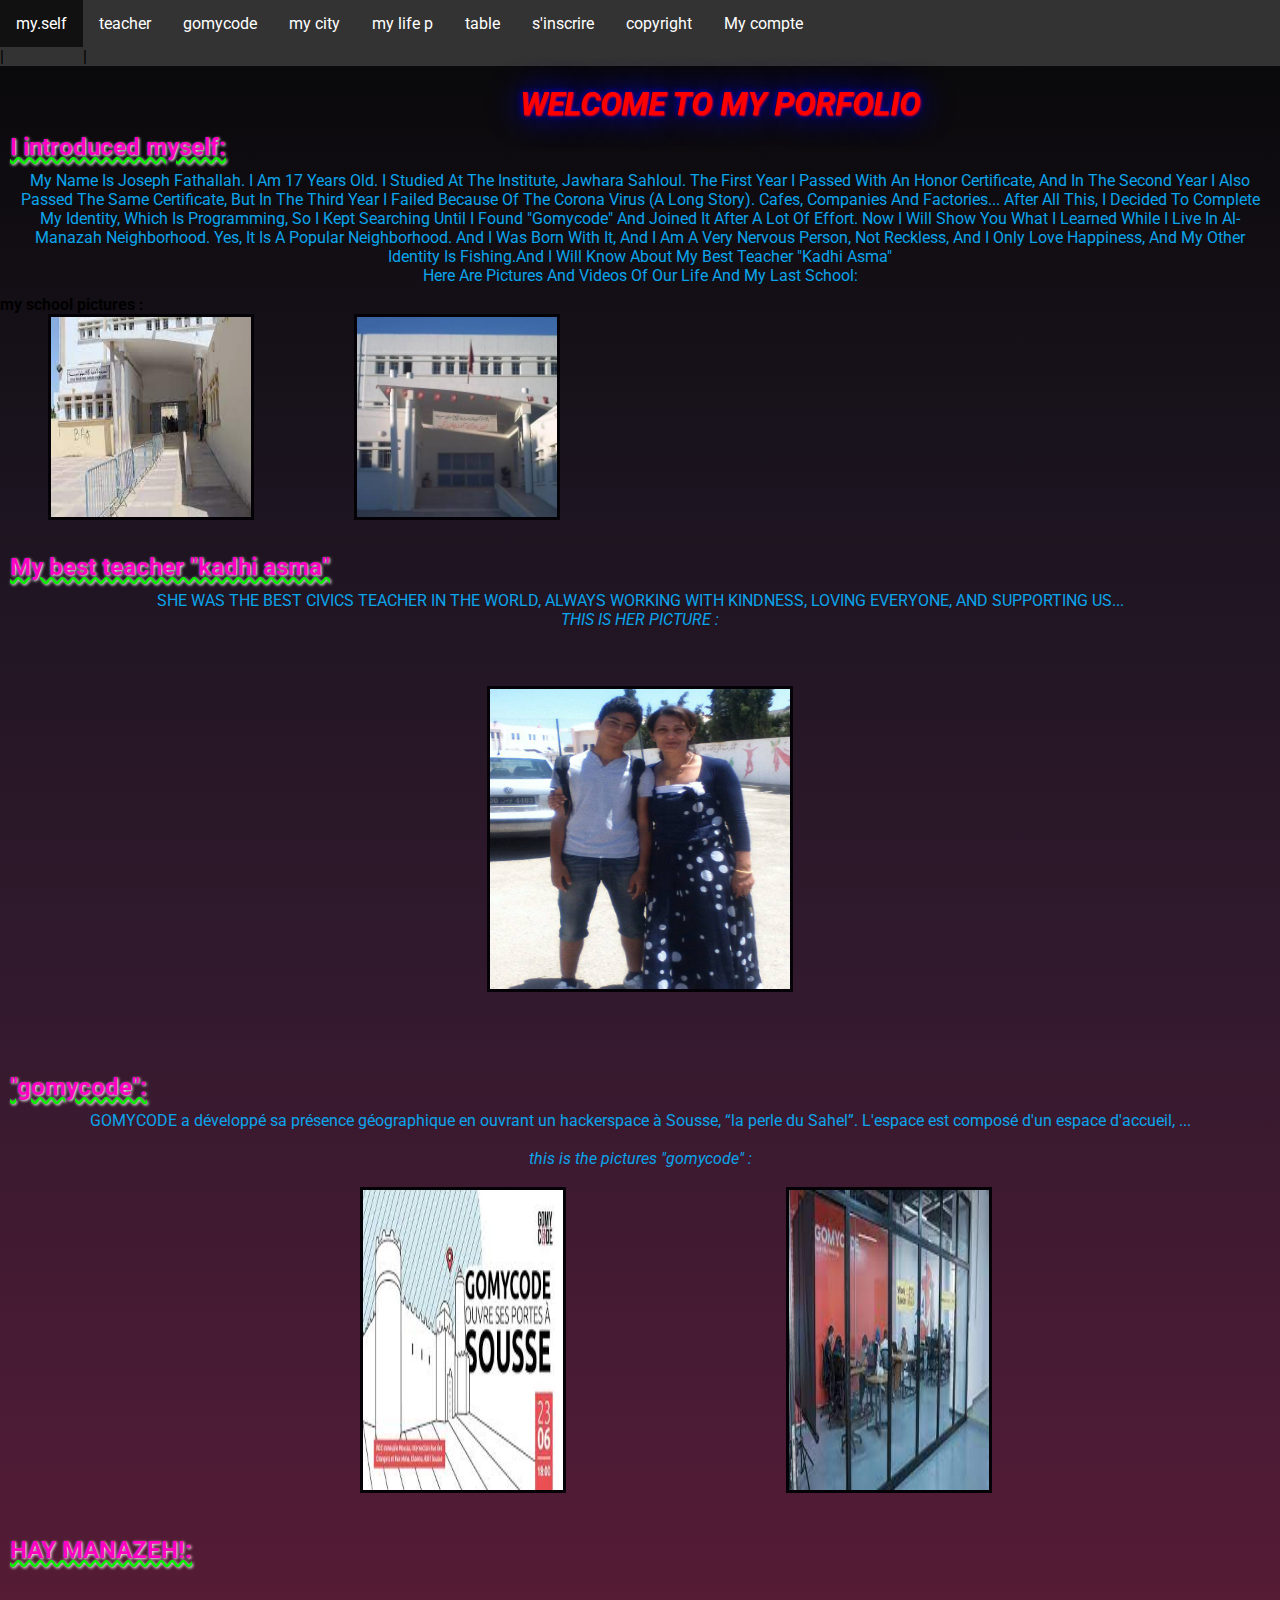
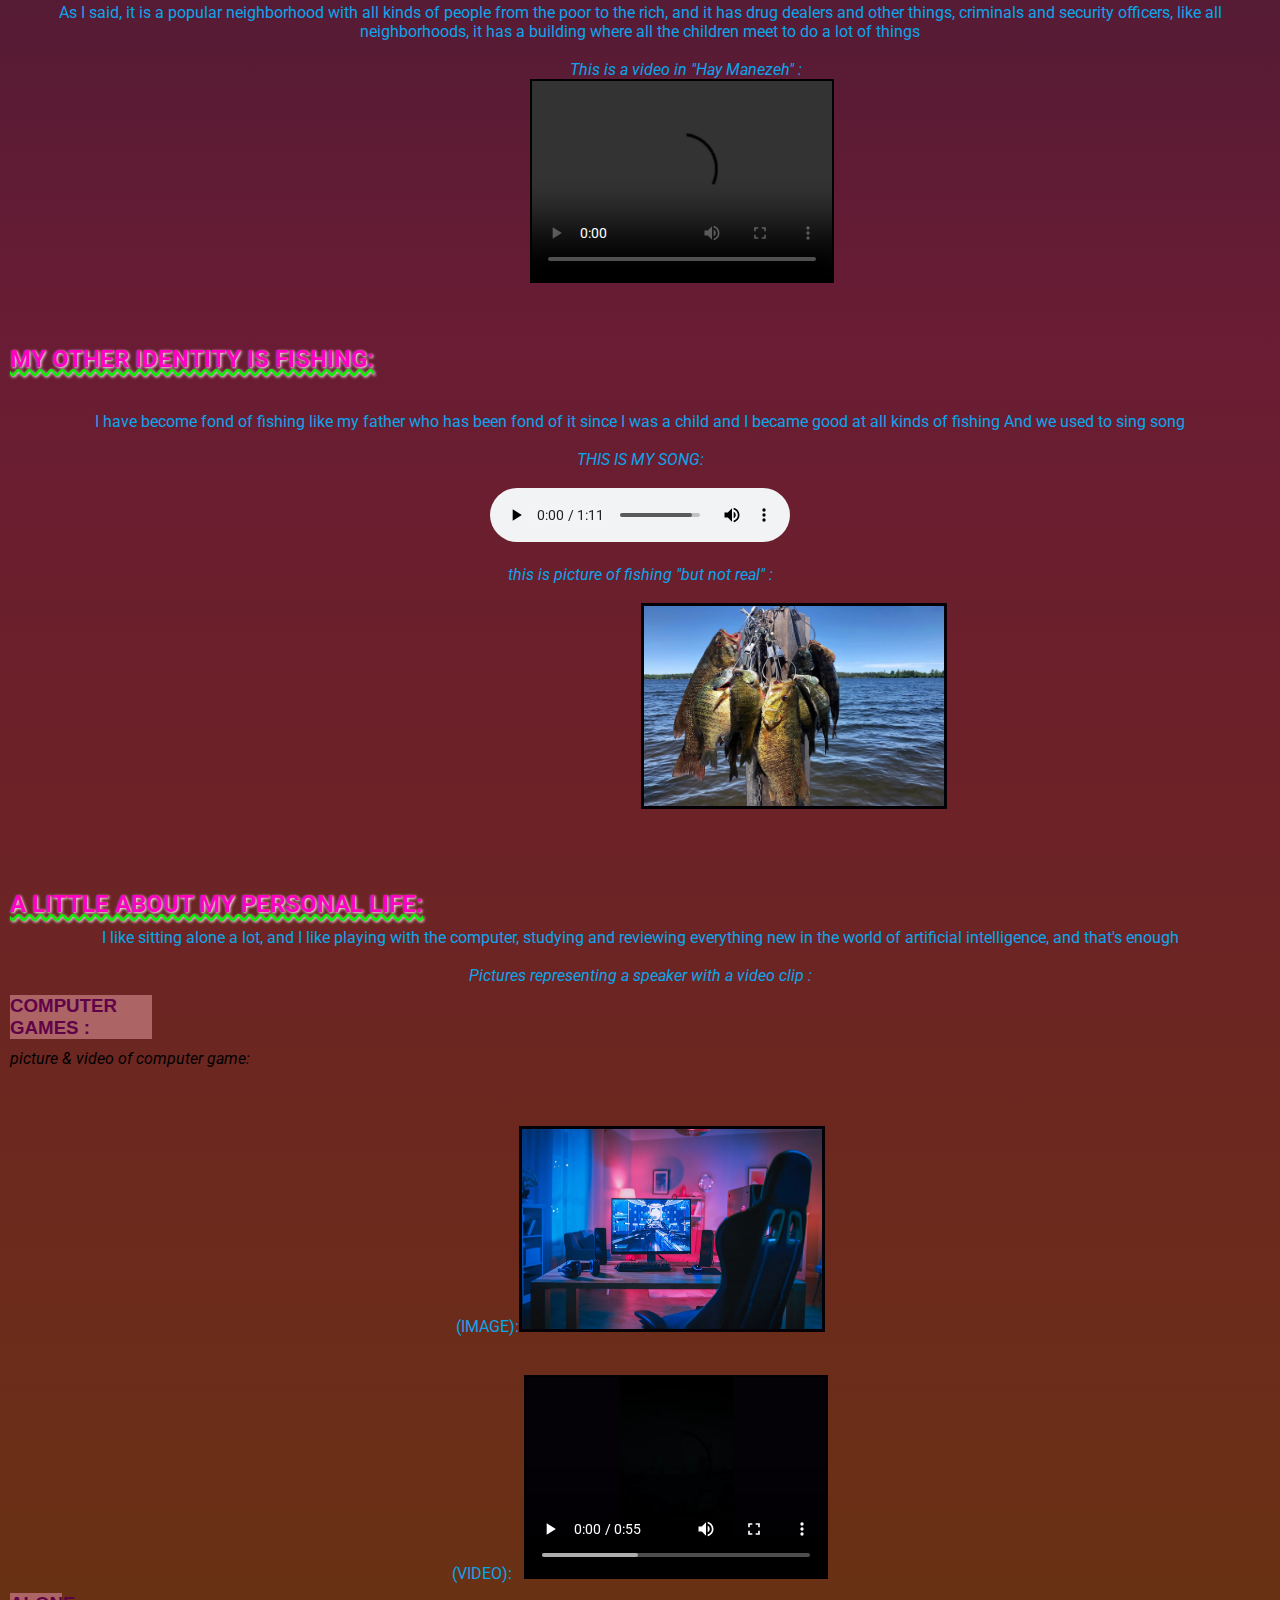
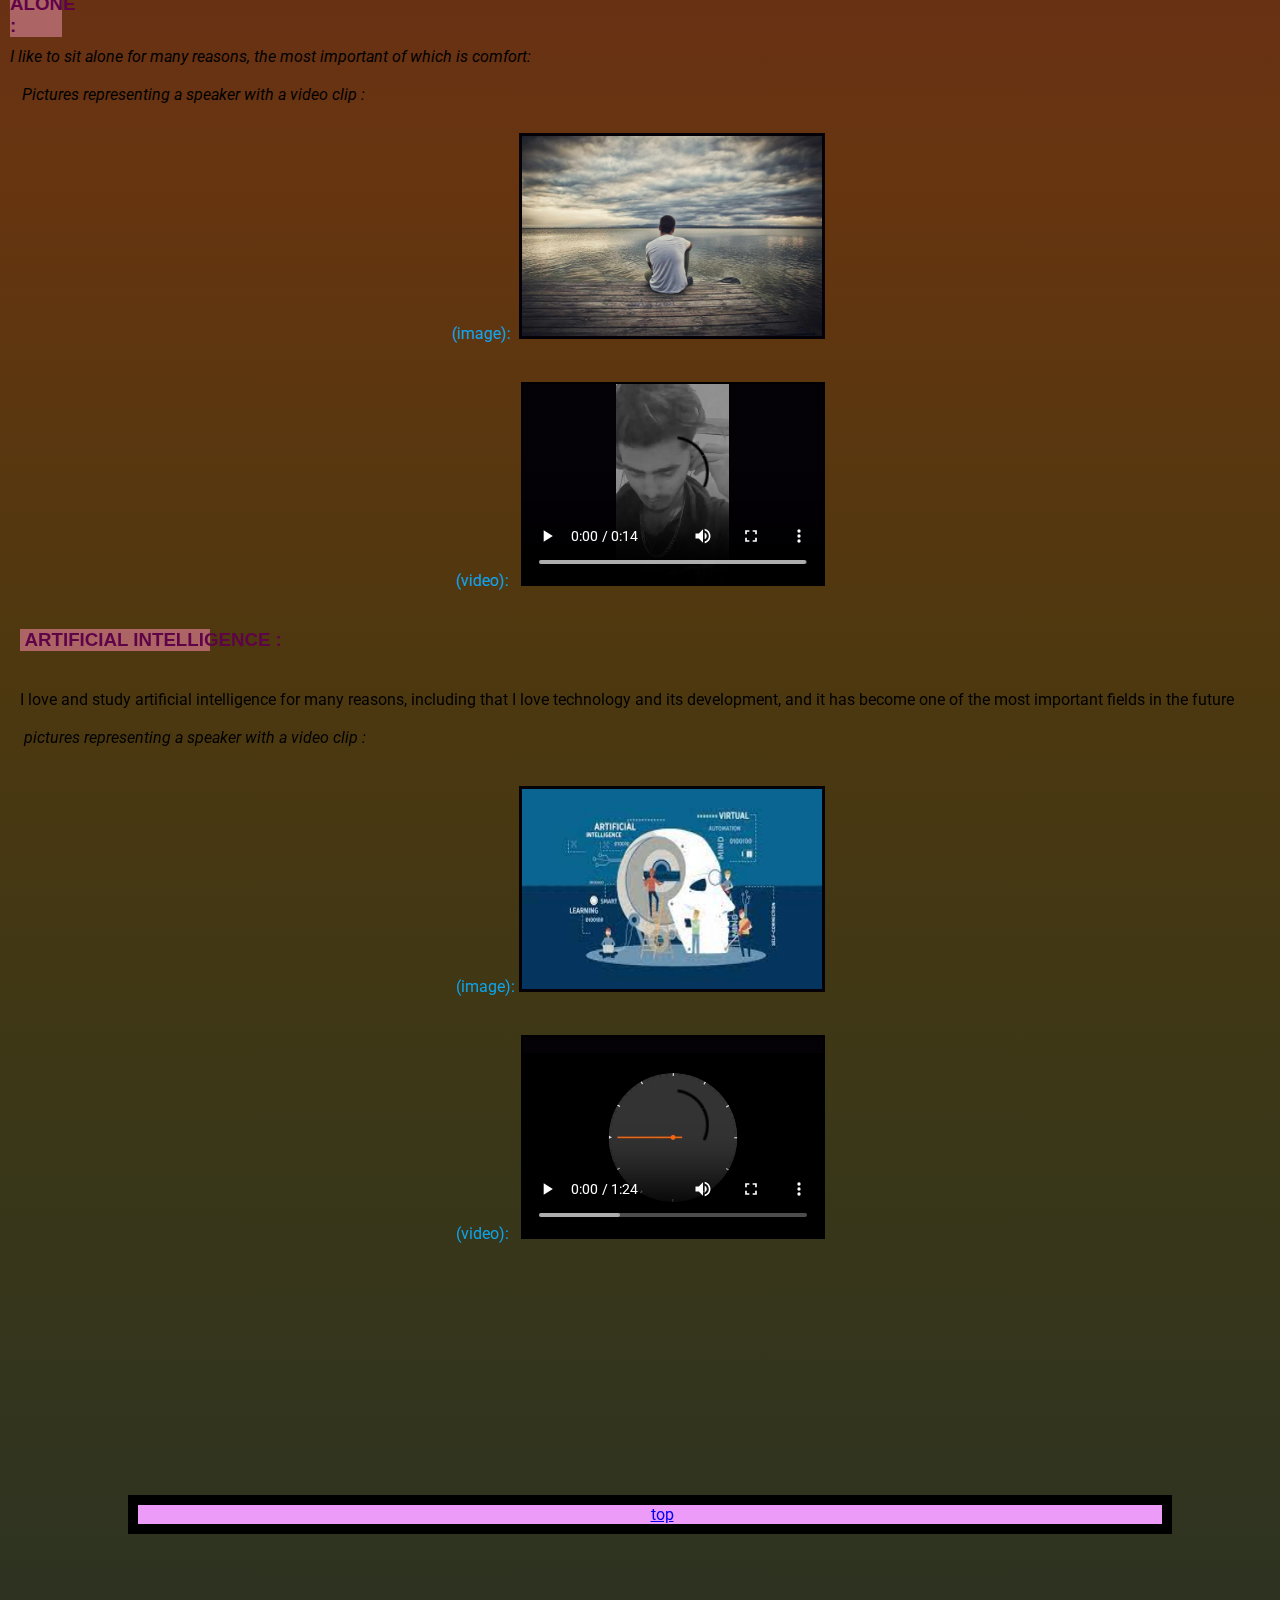
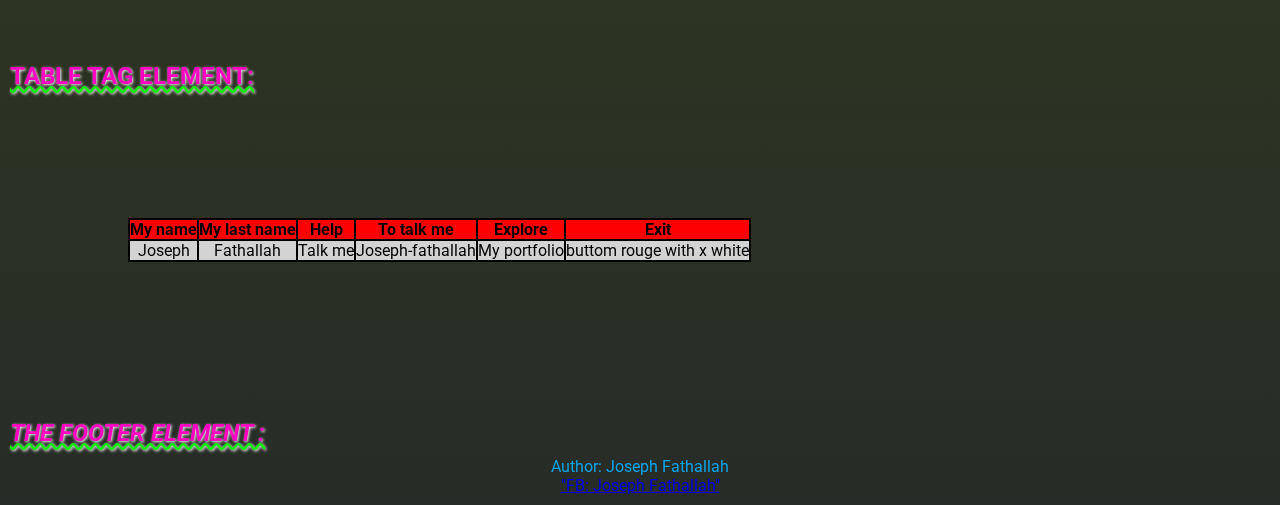
==== commit b9e4593e: "page my compte" ====
--- a/index.htm
+++ b/index.htm
@@ -22,7 +22,6 @@
 <link rel="preconnect" href="https://fonts.googleapis.com">
 <link rel="preconnect" href="https://fonts.gstatic.com" crossorigin>
 <link href="https://fonts.googleapis.com/css2?family=Pacifico&family=Roboto:ital,wght@1,900&display=swap" rel="stylesheet">
-
 </head>
 
 
@@ -46,6 +45,7 @@
         <li>  <a href="#table"> table </a> </li>
         <li> <a href="login.html"> s'inscrire </a> </li>
         <li>  <a href="#footer">copyright</a> </li>
+        <li><a href="compte joseph.htm">My compte</a></li>
       </ul>
       </nav>
     </artice>
--- a/style.css
+++ b/style.css
@@ -1,128 +1,128 @@
 body{
-  background-image: linear-gradient(to bottom, #070707, #1b141f, #31192d, #4d1b35, #691c34, #6c2227, #6c2b1b, #673510, #4e380f, #3a3718, #2d3322, #282c28);
-}
-*{
-  padding: 0%;
-  margin: 0%;
-}
-ul {
-    list-style-type: none;
-    margin: 0;
-    padding: 0;
-    overflow: hidden;
-    background-color: #333;
+    background-image: linear-gradient(to bottom, #070707, #1b141f, #31192d, #4d1b35, #691c34, #6c2227, #6c2b1b, #673510, #4e380f, #3a3718, #2d3322, #282c28);
+  }
+  *{
+    padding: 0%;
+    margin: 0%;
+  }
+  ul {
+      list-style-type: none;
+      margin: 0;
+      padding: 0;
+      overflow: hidden;
+      background-color: #333;
+    }
+    
+    li {
+      float: left;
+    }
+    
+    li a {
+      display: block;
+      color: white;
+      text-align: center;
+      padding: 14px 16px;
+      text-decoration: none;
+    }
+    
+    /* Change the link color to #111 (black) on hover */
+    li a:hover {
+      background-color: #111; }
+      #body{
+      font-family:'Roboto', sans-serif;
+      }
+      h1{ text-align: center;
+          color: #ff0000;
+          text-shadow: #000000;
+          font-style: italic;
+          text-shadow: 1px 1px 2px red, 0 0 1em blue, 0 0 0.2em blue;
+      } 
+      .fancy {
+          font-weight: bold;
+          text-shadow: 1px 1px 3px rgb(255, 255, 255);
+        }
+        .red {
+          color: #ff01c0;
+        }
+        p{
+          color: rgb(12, 164, 235); 
+          text-align: center;
+   margin: 10px;
+          
+      
+        }
+        h2{
+          text-align: start;
+          text-decoration: rgb(8, 240, 0) underline wavy;
+          margin: 10px;
+        }
+        #p1{
+          text-transform: capitalize;
+        }
+        #p2{
+  
+      text-transform: uppercase;  }
+      #p3{
+          text-transform: lowercase;
+      } 
+       #p4{
+          text-transform: none;
+      } 
+       #p5{
+          text-transform: full-width;
+      }  
+      #p6{
+          text-transform: full-size-kana;
+      }
+  p{
+      font-family: 'Pacifico' 'Roboto', sans-serif;
+  
   }
   
-  li {
-    float: left;
+  #nav2{
+    color: #040107;
+    height: 100%;
+    width: 80%;
+    background-color: #ed9bf8;
+    text-align: center;
+    margin: 10%;
+    border: 10px solid black;
   }
-  
-  li a {
-    display: block;
-    color: white;
-    text-align: center;
-    padding: 14px 16px;
-    text-decoration: none;
+  h3{
+    color: rgb(95, 3, 72);
+    font-family: Impact, Haettenschweiler, 'Arial Narrow Bold', sans-serif;
+  margin: 10px;
+   }
+  pre{
+    font-family: 'Roboto', sans-serif;
+    margin: 10px;
+    text-align: justify;
   }
-  
-  /* Change the link color to #111 (black) on hover */
-  li a:hover {
-    background-color: #111; }
-    #body{
-    font-family:'Roboto', sans-serif;
-    }
-    h1{ text-align: center;
-        color: #ff0000;
-        text-shadow: #000000;
-        font-style: italic;
-        text-shadow: 1px 1px 2px red, 0 0 1em blue, 0 0 0.2em blue;
-    } 
-    .fancy {
-        font-weight: bold;
-        text-shadow: 1px 1px 3px rgb(255, 255, 255);
-      }
-      .red {
-        color: #ff01c0;
-      }
-      p{
-        color: rgb(12, 164, 235); 
-        text-align: center;
- margin: 10px;
-        
-    
-      }
-      h2{
-        text-align: start;
-        text-decoration: rgb(8, 240, 0) underline wavy;
-        margin: 10px;
-      }
-      #p1{
-        text-transform: capitalize;
-      }
-      #p2{
-
-    text-transform: uppercase;  }
-    #p3{
-        text-transform: lowercase;
-    } 
-     #p4{
-        text-transform: none;
-    } 
-     #p5{
-        text-transform: full-width;
-    }  
-    #p6{
-        text-transform: full-size-kana;
-    }
-p{
-    font-family: 'Pacifico' 'Roboto', sans-serif;
-
-}
-
-#nav2{
-  color: #040107;
-  height: 100%;
-  width: 80%;
-  background-color: #ed9bf8;
-  text-align: center;
-  margin: 10%;
-  border: 10px solid black;
-}
-h3{
-  color: rgb(95, 3, 72);
-  font-family: Impact, Haettenschweiler, 'Arial Narrow Bold', sans-serif;
-margin: 10px;
- }
-pre{
-  font-family: 'Roboto', sans-serif;
-  margin: 10px;
-  text-align: justify;
-}
-table{
-  margin: 10%;
-}
-#computer{
-  background-color: #ac6464;
-  width: 142px;
-}
-#alone{
-  background-color: #ac6464;
-  width: 52px;
-}
-#istin3i{
-  background-color: #ac6464;
-  width: 190px;
-}
-img{
-  background-color: #040107;
-  border: solid #040107;
-}
-video{
-  background-color: #040107;
-  border: solid black 2px; }
-  #sinscri{
-    color: rgb(12, 164, 235); 
-        text-align: center;
- margin: 10px;
- 
-  }+  table{
+    margin: 10%;
+  }
+  #computer{
+    background-color: #ac6464;
+    width: 142px;
+  }
+  #alone{
+    background-color: #ac6464;
+    width: 52px;
+  }
+  #istin3i{
+    background-color: #ac6464;
+    width: 190px;
+  }
+  img{
+    background-color: #040107;
+    border: solid #040107;
+  }
+  video{
+    background-color: #040107;
+    border: solid black 2px; }
+    #sinscri{
+      color: rgb(12, 164, 235); 
+          text-align: center;
+   margin: 10px;
+   
+    }